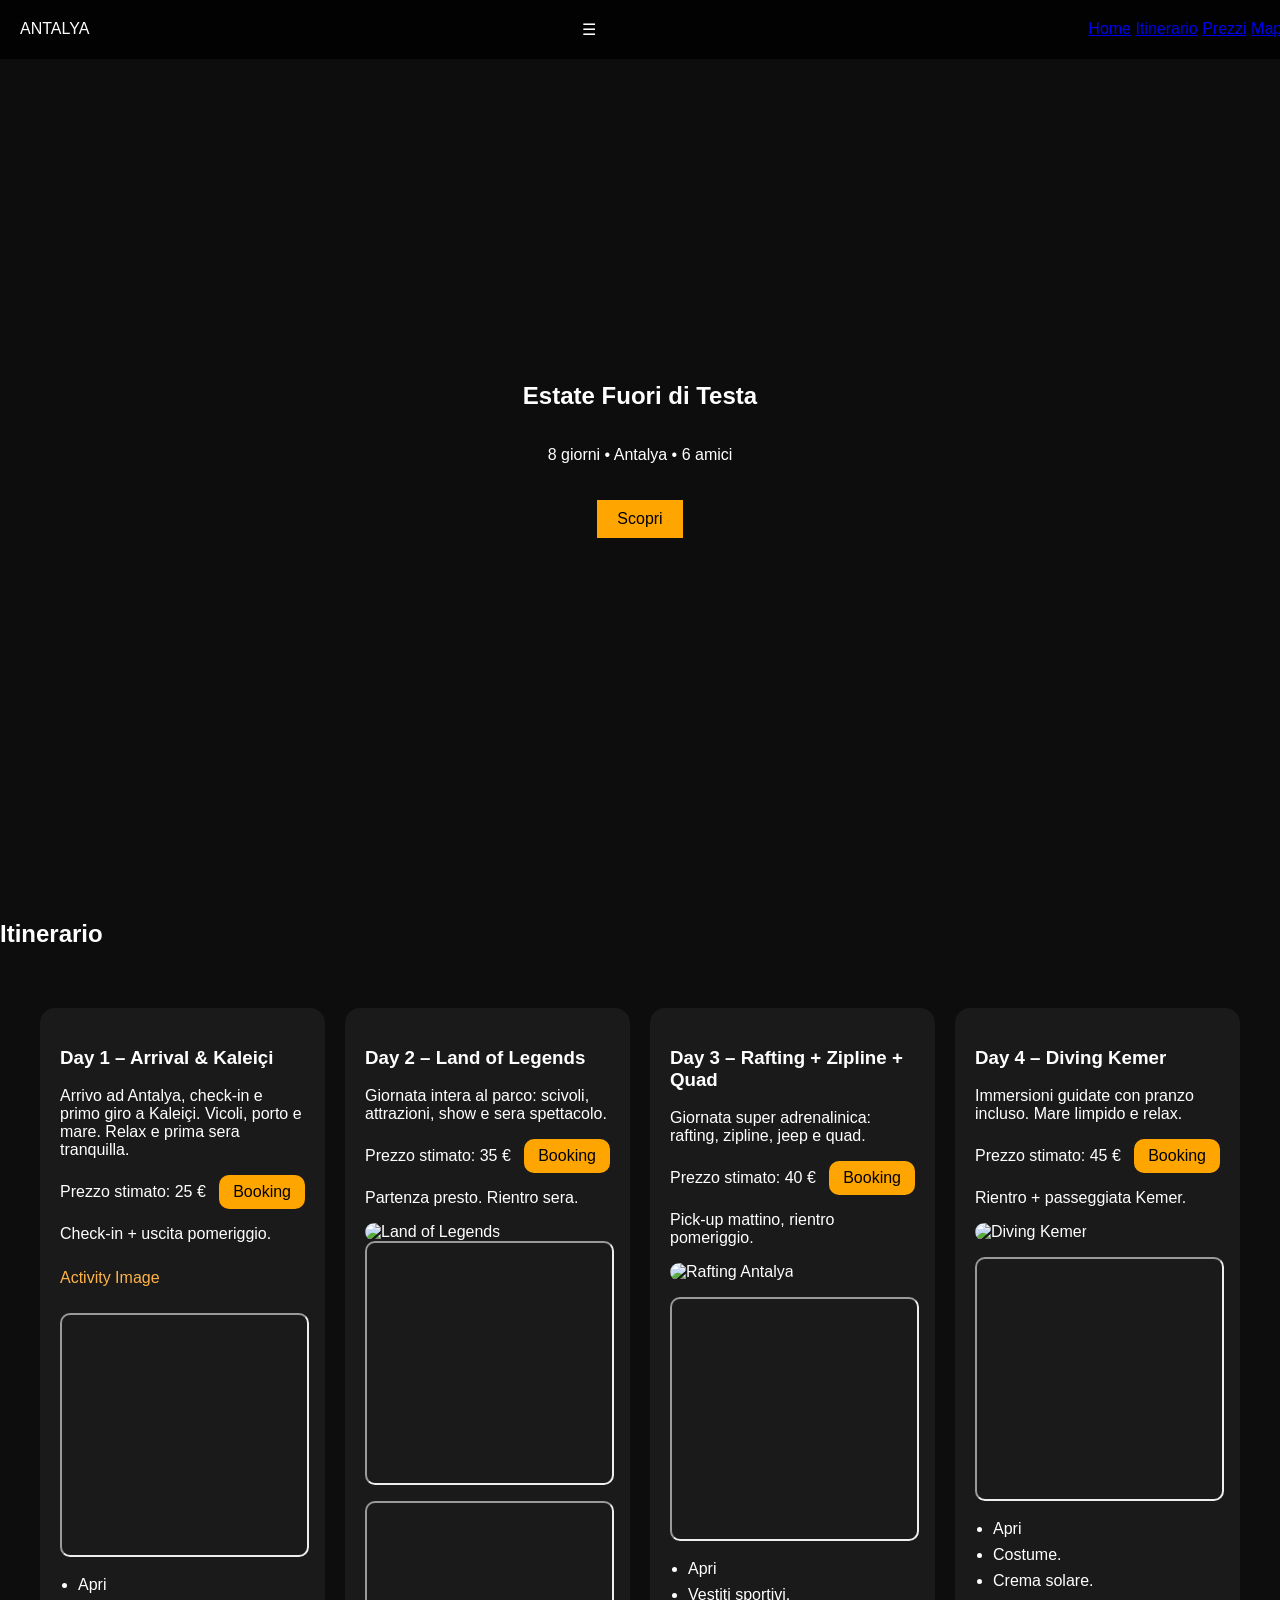
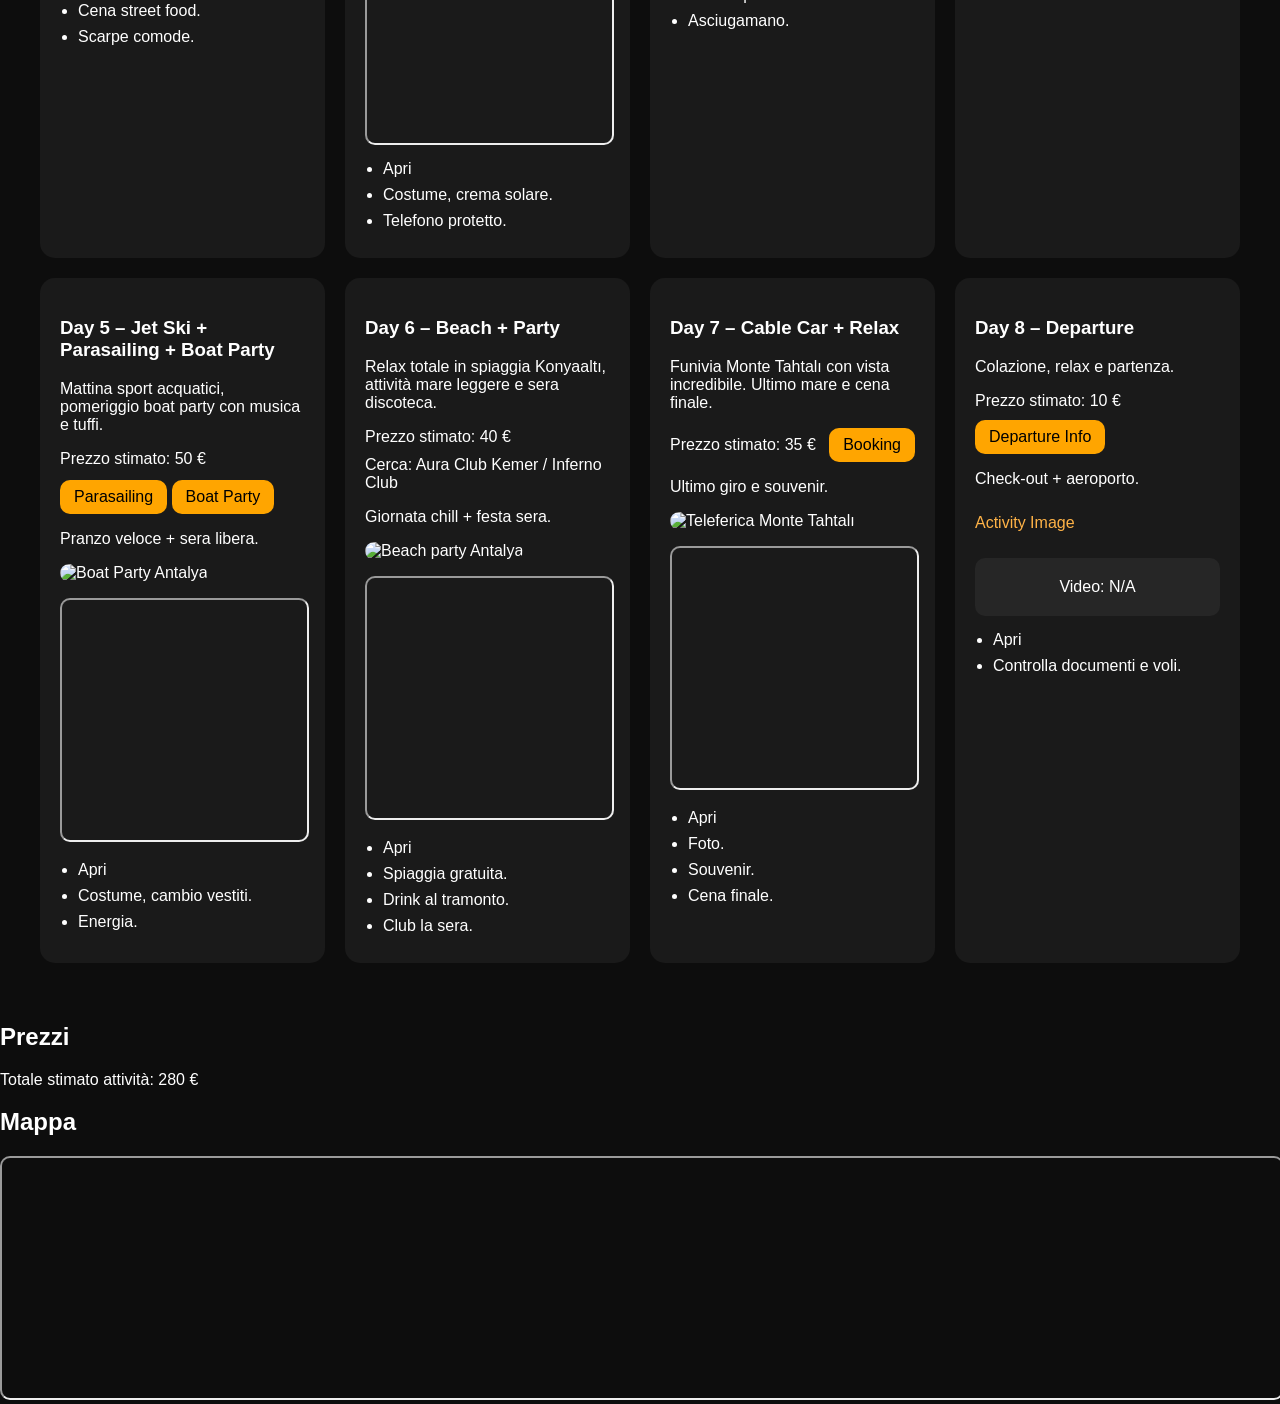
==== index (3).html @ 9e4760c4 "Add files via upload" ====
<!DOCTYPE html>
<html lang="it">
<head>
  <meta charset="UTF-8">
  <title>Antalya Trip</title>
  <link rel="stylesheet" href="style.css">
</head>
<body>

<header>
  <div class="logo">ANTALYA</div>
  <div class="menu-toggle" onclick="toggleMenu()">☰</div>
  <nav id="menu">
    <a href="#home">Home</a>
    <a href="#activities">Itinerario</a>
    <a href="#prices">Prezzi</a>
    <a href="#map">Mappa</a>
  </nav>
</header>

<section id="home" class="hero">
  <h1>Estate Fuori di Testa</h1>
  <p>8 giorni • Antalya • 6 amici</p>
  <a href="#activities" class="btn">Scopri</a>
</section>

<section id="activities">
  <h2>Itinerario</h2>

  <div class="grid">

    <article class="card">
      <h3>Day 1 – Arrival & Kaleiçi</h3>
      <p class="subtitle">Arrivo ad Antalya, check-in e primo giro a Kaleiçi. Vicoli, porto e mare. Relax e prima sera tranquilla.</p>
      <div class="day-meta">
        <span>Prezzo stimato: 25 €</span>
        <a href="https://www.booking.com" target="_blank" rel="noreferrer" class="btn-link">Booking</a>
      </div>
      <p>Check-in + uscita pomeriggio.</p>
      <a class="media-link" href="https://maps.app.goo.gl/YMTBmAuayTp2HQFJ6" target="_blank" rel="noreferrer">Activity Image</a>
      <div class="video-embed">
        <iframe src="https://www.tiktok.com/embed/v2/7516273759657921814" allow="autoplay; fullscreen; picture-in-picture" loading="lazy"></iframe>
      </div>
      <ul class="note-list">
        <li>Apri</li>
        <li>Cena street food.</li>
        <li>Scarpe comode.</li>
      </ul>
    </article>

    <article class="card">
      <h3>Day 2 – Land of Legends</h3>
      <p class="subtitle">Giornata intera al parco: scivoli, attrazioni, show e sera spettacolo.</p>
      <div class="day-meta">
        <span>Prezzo stimato: 35 €</span>
        <a href="https://www.tiqets.com/it/land-of-legends-biglietti-l149377/" target="_blank" rel="noreferrer" class="btn-link">Booking</a>
      </div>
      <p>Partenza presto. Rientro sera.</p>
      <img class="activity-image" src="https://cdn.getyourguide.com/image/format=auto,fit=crop,gravity=center,quality=60,width=1280,dpr=1/review_img/ca3df0938f946d4c2afbcddb52bd2299eb5dcb1f152edf2da0c52eecd7138d5c.jpg" alt="Land of Legends">
      <div class="video-row">
        <iframe src="https://www.tiktok.com/embed/v2/7489052901067820310" allow="autoplay; fullscreen; picture-in-picture" loading="lazy"></iframe>
        <iframe src="https://www.tiktok.com/embed/v2/7492079033061035282" allow="autoplay; fullscreen; picture-in-picture" loading="lazy"></iframe>
      </div>
      <ul class="note-list">
        <li>Apri</li>
        <li>Costume, crema solare.</li>
        <li>Telefono protetto.</li>
      </ul>
    </article>

    <article class="card">
      <h3>Day 3 – Rafting + Zipline + Quad</h3>
      <p class="subtitle">Giornata super adrenalinica: rafting, zipline, jeep e quad.</p>
      <div class="day-meta">
        <span>Prezzo stimato: 40 €</span>
        <a href="https://www.getyourguide.it/adalia-l172/antalya-rafting-4-in-1-zipline-quad-buggy-tour-in-jeep-con-pranzo-t440531/" target="_blank" rel="noreferrer" class="btn-link">Booking</a>
      </div>
      <p>Pick-up mattino, rientro pomeriggio.</p>
      <img class="activity-image" src="https://encrypted-tbn0.gstatic.com/images?q=tbn:ANd9GcQwOBnh7LQYJFa9MnAinYOVBNE1ePGYrgfPPQ&s" alt="Rafting Antalya">
      <div class="video-embed">
        <iframe src="https://www.tiktok.com/embed/v2/7516893172102860040" allow="autoplay; fullscreen; picture-in-picture" loading="lazy"></iframe>
      </div>
      <ul class="note-list">
        <li>Apri</li>
        <li>Vestiti sportivi.</li>
        <li>Asciugamano.</li>
      </ul>
    </article>

    <article class="card">
      <h3>Day 4 – Diving Kemer</h3>
      <p class="subtitle">Immersioni guidate con pranzo incluso. Mare limpido e relax.</p>
      <div class="day-meta">
        <span>Prezzo stimato: 45 €</span>
        <a href="https://www.getyourguide.it/kemer-l1729/antalyakemer-esperienza-di-immersione-subacquea-con-2-immersioni-e-pranzo-t60602/" target="_blank" rel="noreferrer" class="btn-link">Booking</a>
      </div>
      <p>Rientro + passeggiata Kemer.</p>
      <img class="activity-image" src="https://encrypted-tbn0.gstatic.com/images?q=tbn:ANd9GcTzDjHJiJHcggwIitd8tMLmWXd5ELnX-1k1cQ&s" alt="Diving Kemer">
      <div class="video-embed">
        <iframe src="https://www.tiktok.com/embed/v2/7547861779590778119" allow="autoplay; fullscreen; picture-in-picture" loading="lazy"></iframe>
      </div>
      <ul class="note-list">
        <li>Apri</li>
        <li>Costume.</li>
        <li>Crema solare.</li>
      </ul>
    </article>

    <article class="card">
      <h3>Day 5 – Jet Ski + Parasailing + Boat Party</h3>
      <p class="subtitle">Mattina sport acquatici, pomeriggio boat party con musica e tuffi.</p>
      <div class="day-meta">
        <span>Prezzo stimato: 50 €</span>
      </div>
      <div class="day-links">
        <a href="https://www.viator.com/it-IT/tours/Antalya/PARASAILING-WATER-ACTIVITY/d586-66754P13" target="_blank" rel="noreferrer" class="btn-link">Parasailing</a>
        <a href="https://www.getyourguide.com/antalya-province-l855/mega-star-boat-tour-t337611/" target="_blank" rel="noreferrer" class="btn-link">Boat Party</a>
      </div>
      <p>Pranzo veloce + sera libera.</p>
      <img class="activity-image" src="https://encrypted-tbn0.gstatic.com/images?q=tbn:ANd9GcTzDjHJiJHcggwIitd8tMLmWXd5ELnX-1k1cQ&s" alt="Boat Party Antalya">
      <div class="video-embed">
        <iframe src="https://www.tiktok.com/embed/v2/7534438951373917448" allow="autoplay; fullscreen; picture-in-picture" loading="lazy"></iframe>
      </div>
      <ul class="note-list">
        <li>Apri</li>
        <li>Costume, cambio vestiti.</li>
        <li>Energia.</li>
      </ul>
    </article>

    <article class="card">
      <h3>Day 6 – Beach + Party</h3>
      <p class="subtitle">Relax totale in spiaggia Konyaaltı, attività mare leggere e sera discoteca.</p>
      <div class="day-meta">
        <span>Prezzo stimato: 40 €</span>
        <span>Cerca: Aura Club Kemer / Inferno Club</span>
      </div>
      <p>Giornata chill + festa sera.</p>
      <img class="activity-image" src="https://encrypted-tbn0.gstatic.com/images?q=tbn:ANd9GcSnn6rv190srOTM_x0NSekEMsoOQ3KmeNAQVw&s" alt="Beach party Antalya">
      <div class="video-embed">
        <iframe src="https://www.tiktok.com/embed/v2/7482819616230673686" allow="autoplay; fullscreen; picture-in-picture" loading="lazy"></iframe>
      </div>
      <ul class="note-list">
        <li>Apri</li>
        <li>Spiaggia gratuita.</li>
        <li>Drink al tramonto.</li>
        <li>Club la sera.</li>
      </ul>
    </article>

    <article class="card">
      <h3>Day 7 – Cable Car + Relax</h3>
      <p class="subtitle">Funivia Monte Tahtalı con vista incredibile. Ultimo mare e cena finale.</p>
      <div class="day-meta">
        <span>Prezzo stimato: 35 €</span>
        <a href="https://www.getyourguide.it/kemer-l1729/kemer-biglietto-della-funivia-olympos-teleferik-con-ritiro-opzionale-t425052/" target="_blank" rel="noreferrer" class="btn-link">Booking</a>
      </div>
      <p>Ultimo giro e souvenir.</p>
      <img class="activity-image" src="https://encrypted-tbn0.gstatic.com/images?q=tbn:ANd9GcQwOBnh7LQYJFa9MnAinYOVBNE1ePGYrgfPPQ&s" alt="Teleferica Monte Tahtalı">
      <div class="video-embed">
        <iframe src="https://www.tiktok.com/embed/v2/7547861779590778119" allow="autoplay; fullscreen; picture-in-picture" loading="lazy"></iframe>
      </div>
      <ul class="note-list">
        <li>Apri</li>
        <li>Foto.</li>
        <li>Souvenir.</li>
        <li>Cena finale.</li>
      </ul>
    </article>

    <article class="card">
      <h3>Day 8 – Departure</h3>
      <p class="subtitle">Colazione, relax e partenza.</p>
      <div class="day-meta">
        <span>Prezzo stimato: 10 €</span>
        <a href="https://maps.app.goo.gl/YMTBmAuayTp2HQFJ6" target="_blank" rel="noreferrer" class="btn-link">Departure Info</a>
      </div>
      <p>Check-out + aeroporto.</p>
      <a class="media-link" href="https://maps.app.goo.gl/YMTBmAuayTp2HQFJ6" target="_blank" rel="noreferrer">Activity Image</a>
      <div class="video-embed empty">Video: N/A</div>
      <ul class="note-list">
        <li>Apri</li>
        <li>Controlla documenti e voli.</li>
      </ul>
    </article>

  </div>
</section>

<section id="prices">
  <h2>Prezzi</h2>
  <p>Totale stimato attività: 280 €</p>
</section>

<section id="map">
  <h2>Mappa</h2>
  <iframe src="https://maps.google.com/maps?q=antalya&z=10&output=embed"></iframe>
</section>

<script src="script.js"></script>
</body>
</html>
---- style.css ----
body {
  margin: 0;
  font-family: Arial;
  background: #0d0d0d;
  color: white;
}

header {
  display: flex;
  justify-content: space-between;
  padding: 20px;
  position: fixed;
  width: 100%;
  background: rgba(0,0,0,0.8);
}

.hero {
  height: 100vh;
  display: flex;
  flex-direction: column;
  justify-content: center;
  align-items: center;
  background: url('https://images.unsplash.com/photo-antalya') center/cover;
}

.btn {
  padding: 10px 20px;
  background: orange;
  color: black;
  text-decoration: none;
  margin-top: 20px;
}

.grid {
  display: grid;
  grid-template-columns: repeat(auto-fit, minmax(250px,1fr));
  gap: 20px;
  padding: 40px;
}

.card {
  background: #1a1a1a;
  padding: 20px;
  border-radius: 15px;
  transition: 0.3s;
}

.card:hover {
  transform: translateY(-10px);
}

video, img, iframe {
  width: 100%;
  border-radius: 10px;
}

.day-meta {
  display: flex;
  flex-wrap: wrap;
  justify-content: space-between;
  align-items: center;
  gap: 10px;
  margin: 12px 0;
}

.btn-link {
  display: inline-block;
  padding: 8px 14px;
  background: orange;
  color: black;
  border-radius: 10px;
  text-decoration: none;
}

.media-link {
  display: inline-block;
  margin: 10px 0;
  color: #ffb347;
  text-decoration: none;
}

.note-list {
  margin: 15px 0 0;
  padding-left: 18px;
}

.note-list li {
  margin-bottom: 8px;
}

.video-row {
  display: grid;
  gap: 16px;
  grid-template-columns: repeat(auto-fit, minmax(220px, 1fr));
}

.video-embed {
  margin-top: 16px;
}

.video-embed.empty {
  padding: 20px;
  background: rgba(255, 255, 255, 0.05);
  border-radius: 10px;
  text-align: center;
}

iframe {
  min-height: 240px;
}
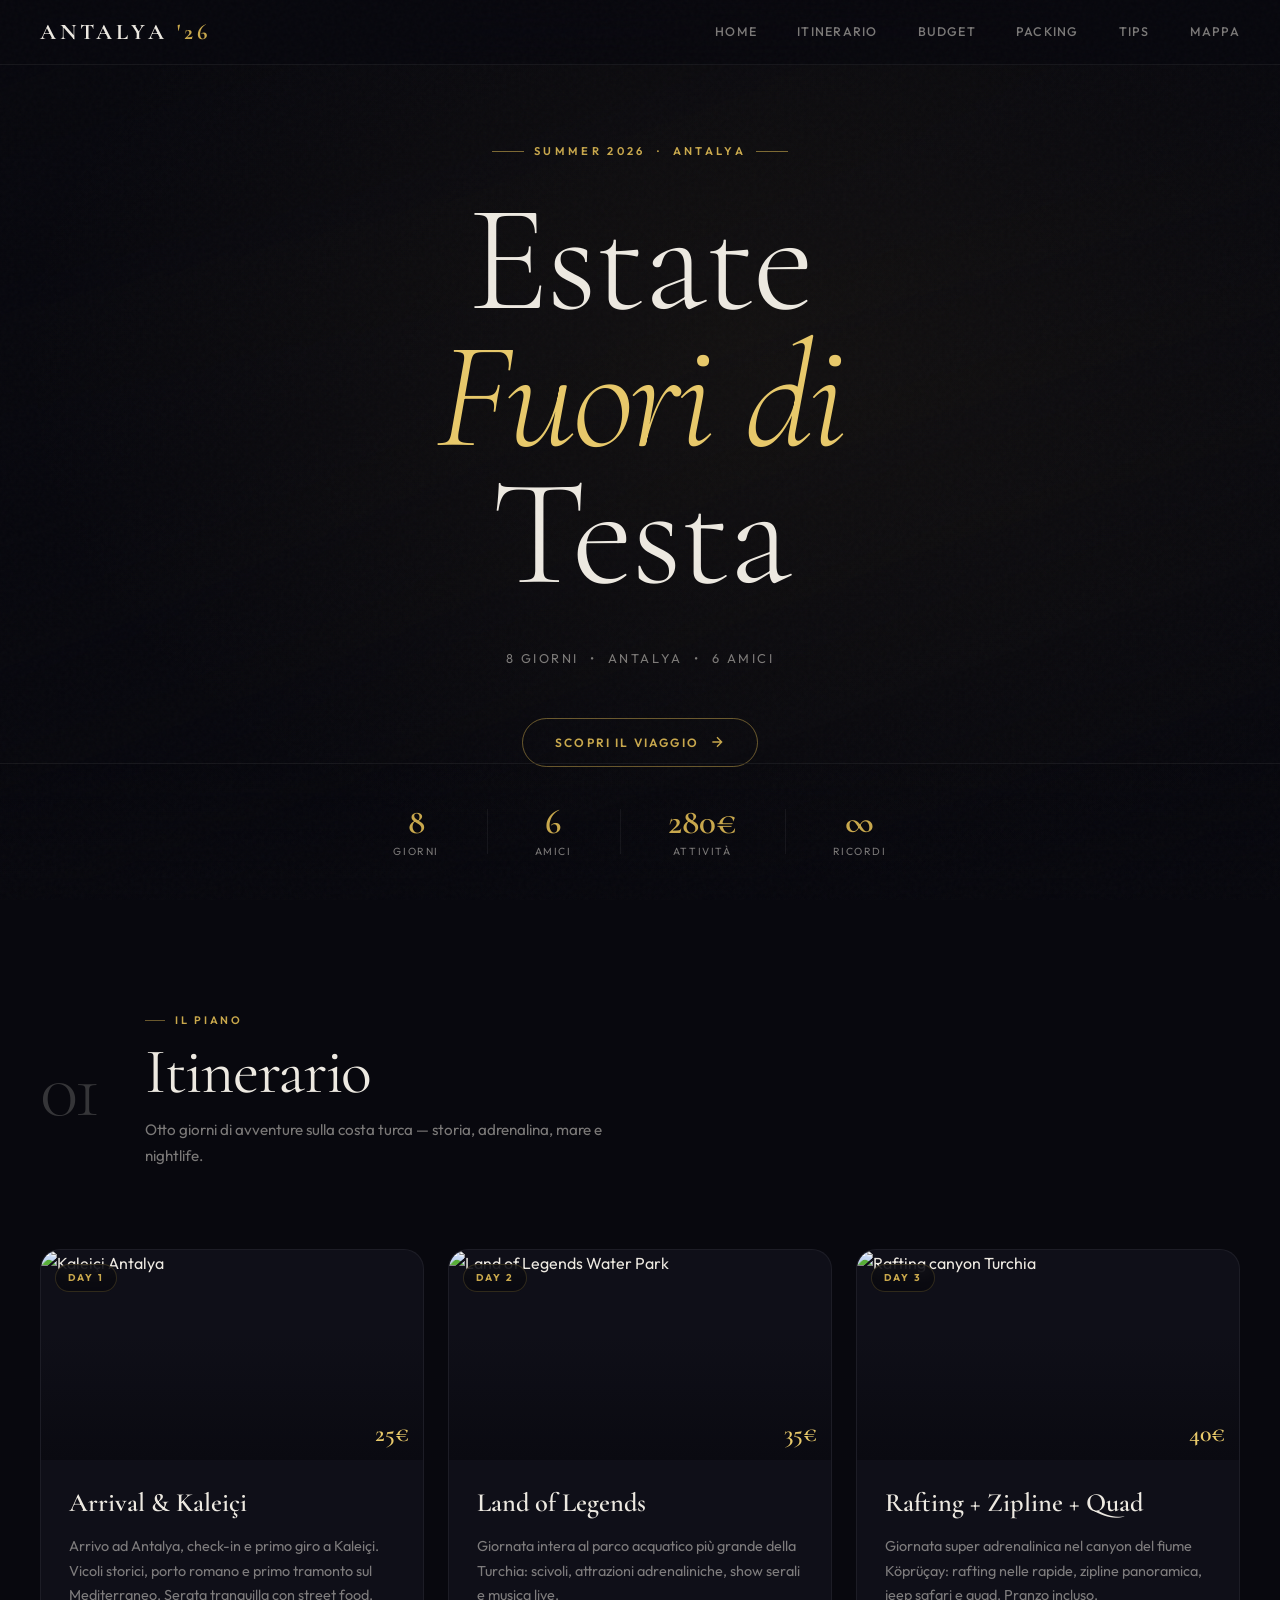
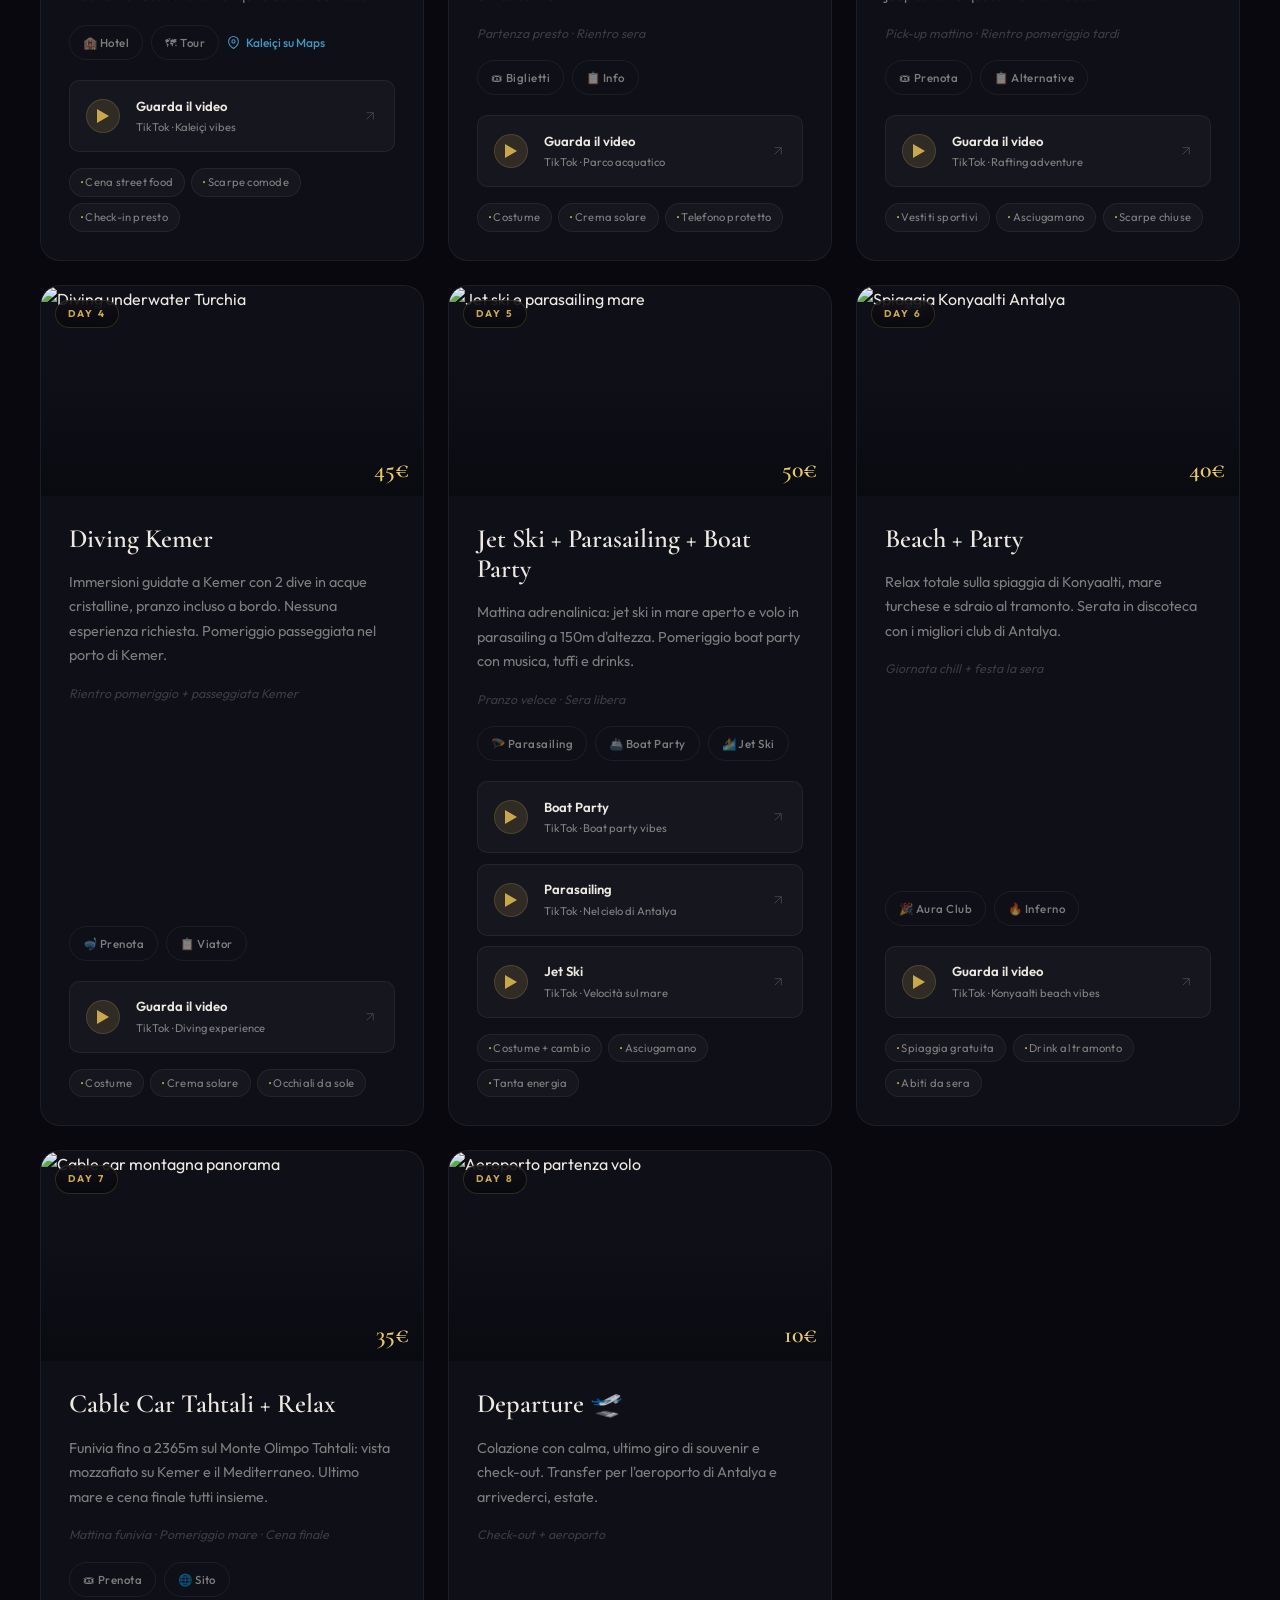
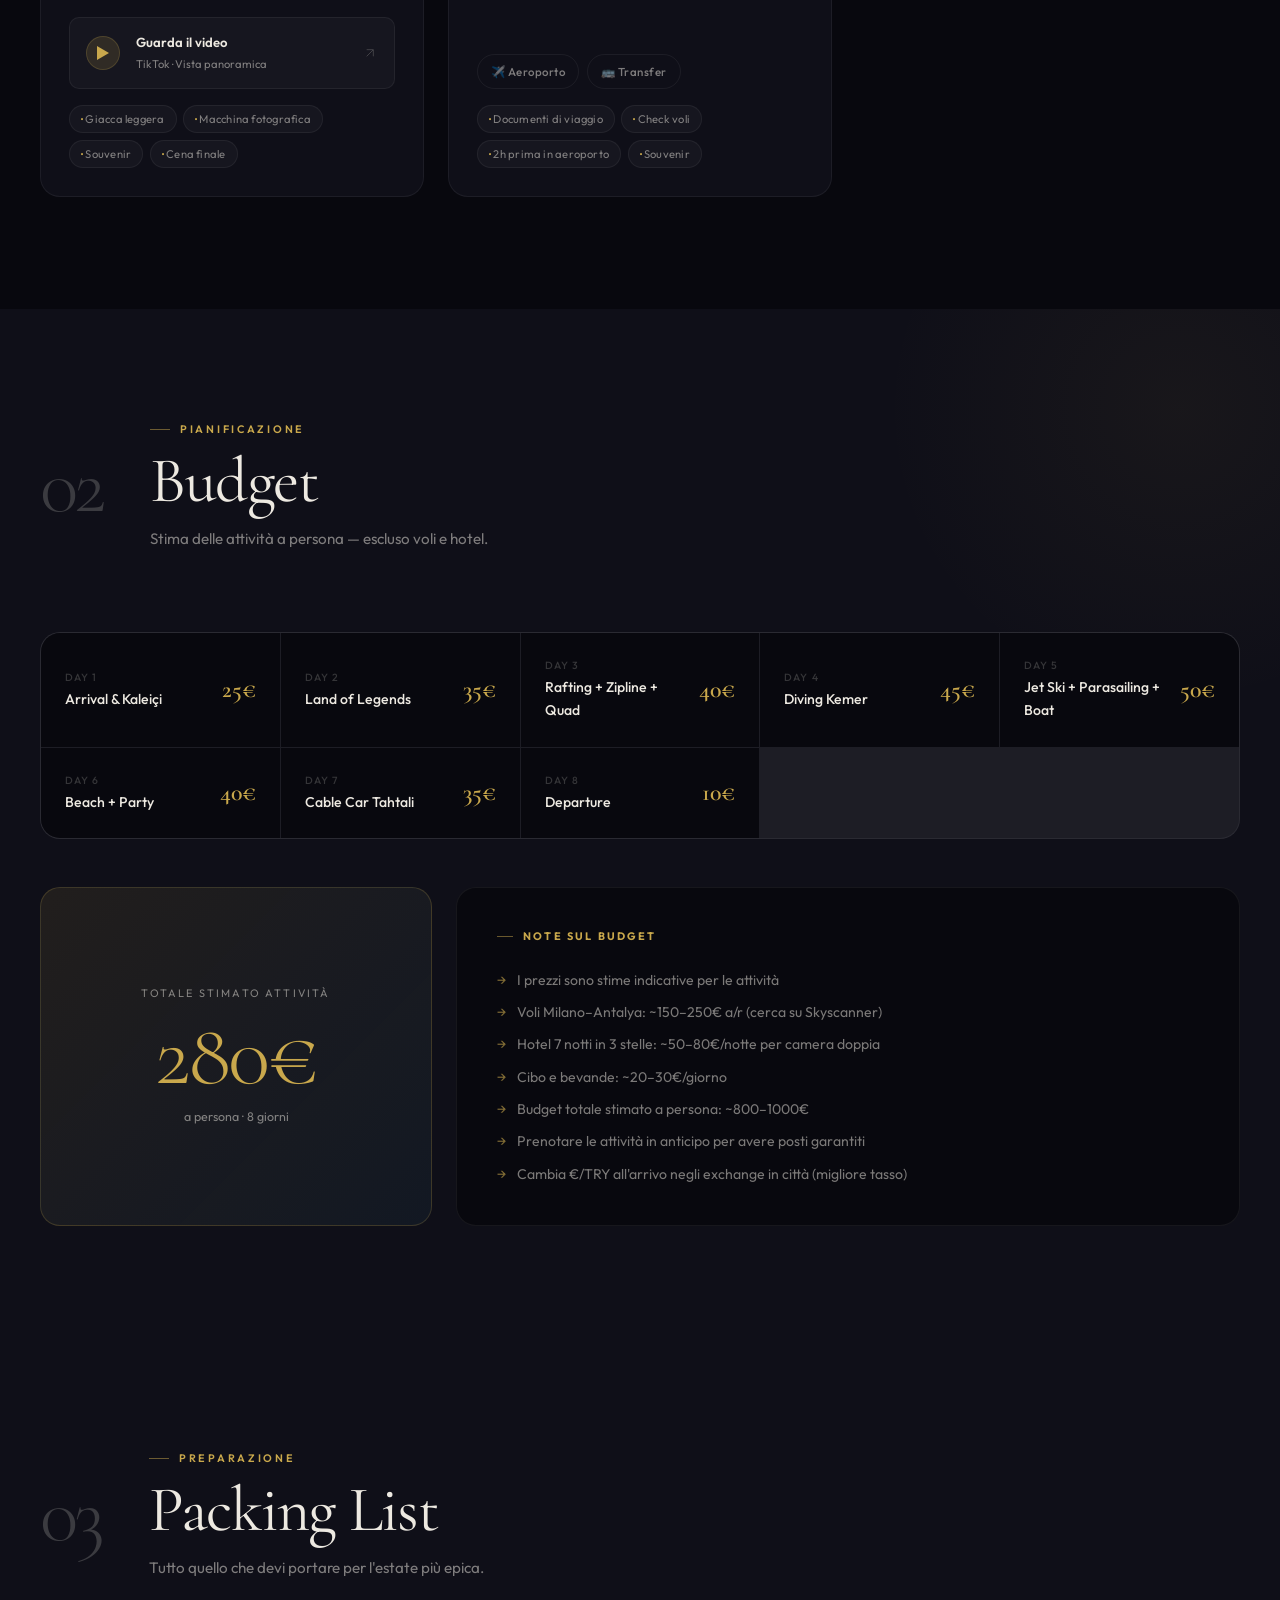
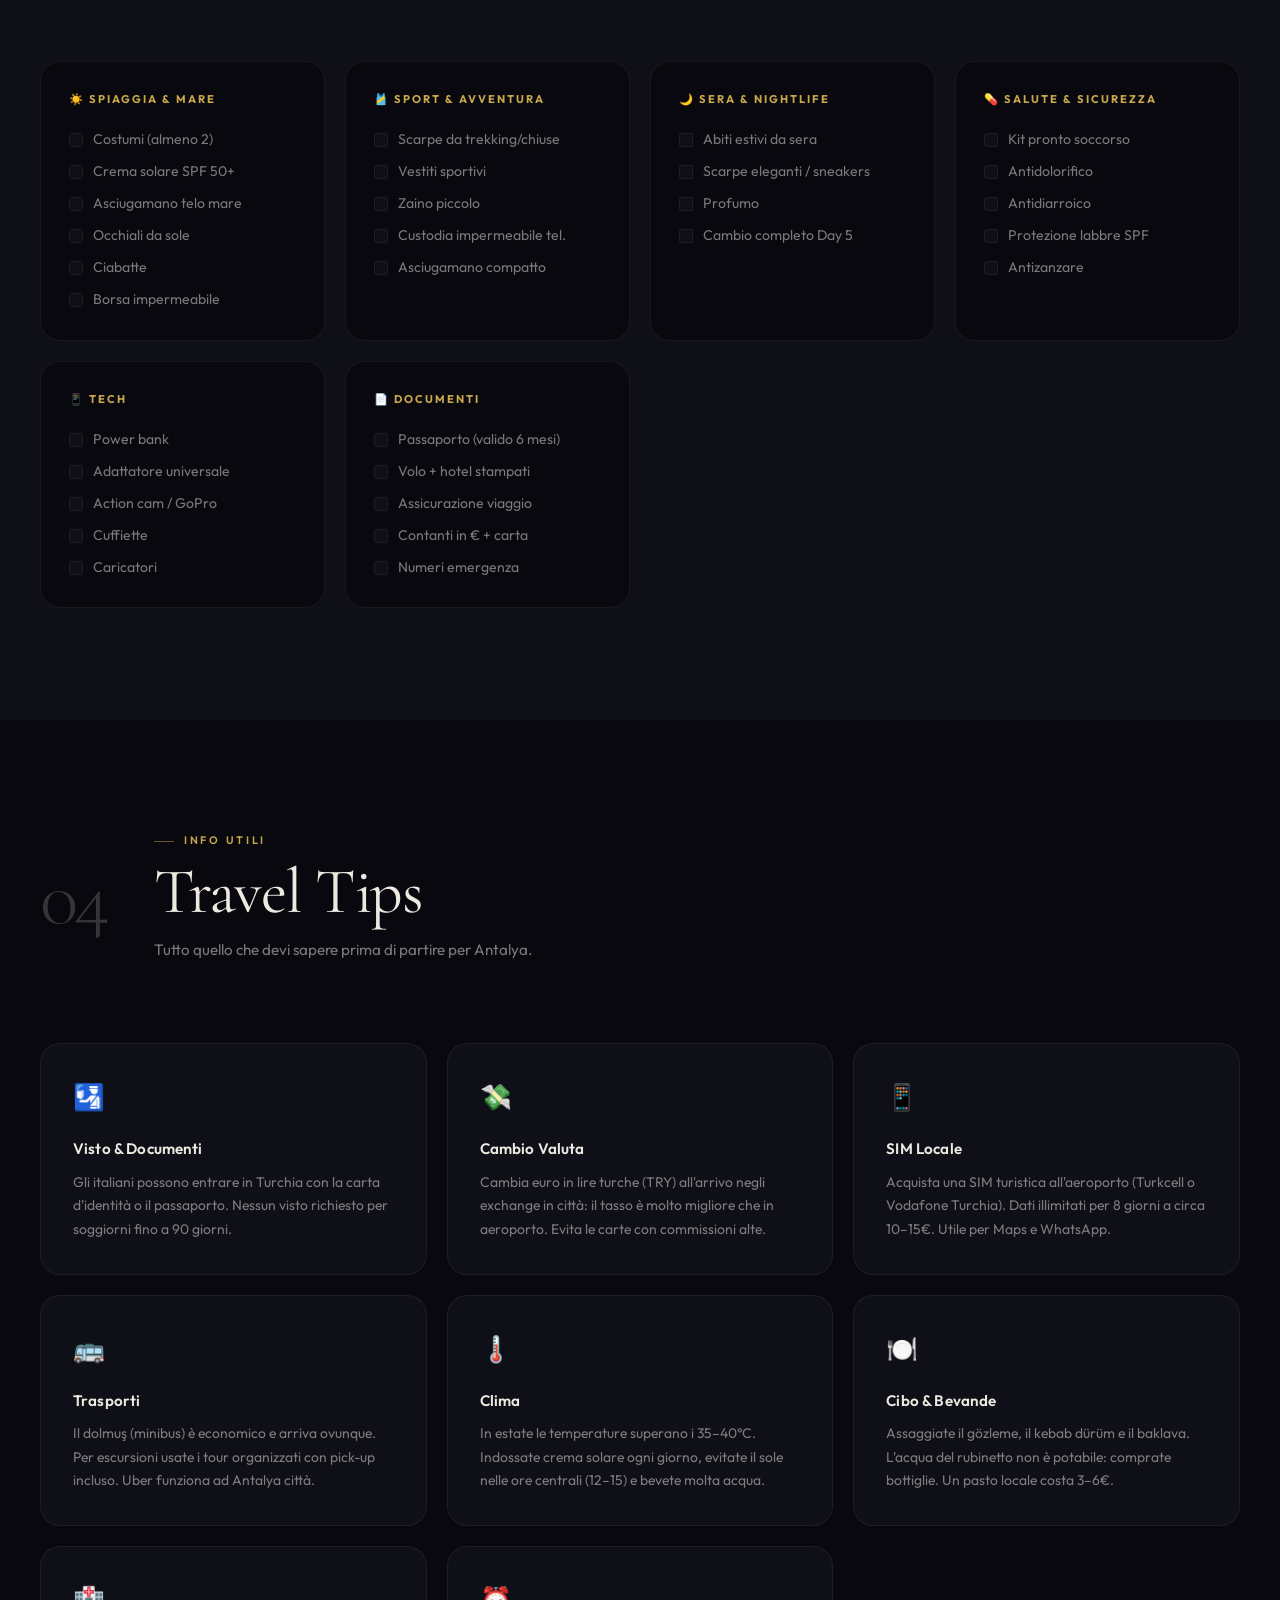
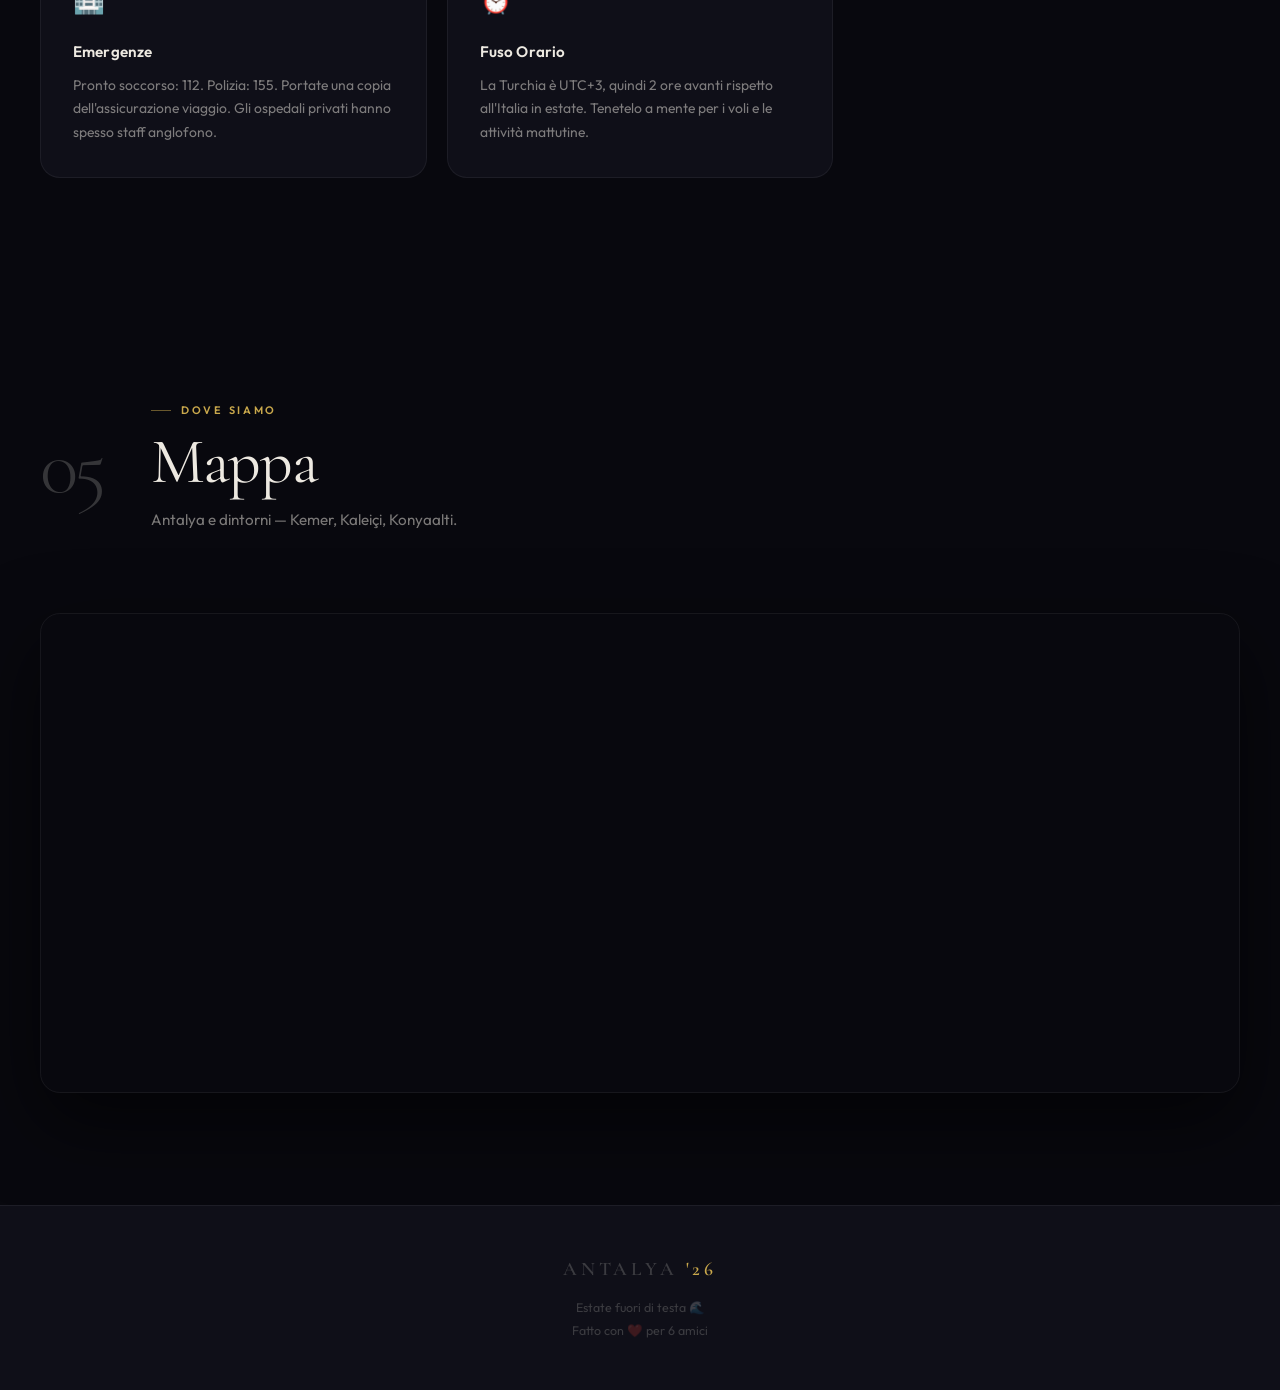
==== commit 0048e8c6: "Update print statement from 'Hello' to 'Goodbye'" ====
--- a/index (3).html
+++ b/index (3).html
@@ -2,201 +2,1579 @@
 <html lang="it">
 <head>
   <meta charset="UTF-8">
-  <title>Antalya Trip</title>
-  <link rel="stylesheet" href="style.css">
+  <meta name="viewport" content="width=device-width, initial-scale=1.0">
+  <title>Antalya Trip 2026</title>
+  <link rel="preconnect" href="https://fonts.googleapis.com">
+  <link rel="preconnect" href="https://fonts.gstatic.com" crossorigin>
+  <link href="https://fonts.googleapis.com/css2?family=Cormorant+Garamond:ital,wght@0,300;0,400;0,600;0,700;1,300;1,400&family=Outfit:wght@300;400;500;600;700&display=swap" rel="stylesheet">
+  <style>
+    *, *::before, *::after { box-sizing: border-box; margin: 0; padding: 0; }
+
+    :root {
+      --bg: #08080e;
+      --surface: #0f0f18;
+      --surface2: #16161f;
+      --surface3: #1c1c28;
+      --border: rgba(255,255,255,0.06);
+      --border-hover: rgba(255,255,255,0.12);
+      --gold: #c9a84c;
+      --gold-light: #e8c96a;
+      --gold-dim: rgba(201,168,76,0.15);
+      --cyan: #4fc3f7;
+      --rose: #e8758a;
+      --text: #ede9e1;
+      --text-muted: rgba(237,233,225,0.5);
+      --text-dim: rgba(237,233,225,0.2);
+      --radius: 20px;
+      --radius-sm: 10px;
+      --shadow: 0 30px 80px rgba(0,0,0,0.6);
+      --glow: 0 0 40px rgba(201,168,76,0.12);
+    }
+
+    html { scroll-behavior: smooth; }
+
+    body {
+      background: var(--bg);
+      color: var(--text);
+      font-family: 'Outfit', sans-serif;
+      font-size: 16px;
+      line-height: 1.65;
+      overflow-x: hidden;
+      -webkit-font-smoothing: antialiased;
+    }
+
+    /* ─── NOISE TEXTURE OVERLAY ─── */
+    body::before {
+      content: '';
+      position: fixed;
+      inset: 0;
+      pointer-events: none;
+      z-index: 9999;
+      opacity: 0.025;
+      background-image: url("data:image/svg+xml,%3Csvg viewBox='0 0 256 256' xmlns='http://www.w3.org/2000/svg'%3E%3Cfilter id='noise'%3E%3CfeTurbulence type='fractalNoise' baseFrequency='0.9' numOctaves='4' stitchTiles='stitch'/%3E%3C/filter%3E%3Crect width='100%25' height='100%25' filter='url(%23noise)'/%3E%3C/svg%3E");
+    }
+
+    /* ─── SCROLLBAR ─── */
+    ::-webkit-scrollbar { width: 4px; }
+    ::-webkit-scrollbar-track { background: var(--bg); }
+    ::-webkit-scrollbar-thumb { background: var(--gold); border-radius: 2px; }
+
+    /* ══════════════════════════════
+       HEADER
+    ══════════════════════════════ */
+    header {
+      position: fixed;
+      top: 0; left: 0; right: 0;
+      z-index: 500;
+      padding: 0 2.5rem;
+      background: rgba(8,8,14,0.82);
+      backdrop-filter: blur(24px) saturate(1.5);
+      -webkit-backdrop-filter: blur(24px) saturate(1.5);
+      border-bottom: 1px solid var(--border);
+      transition: background 0.3s;
+    }
+    .header-inner {
+      max-width: 1240px;
+      margin: 0 auto;
+      display: flex;
+      align-items: center;
+      justify-content: space-between;
+      height: 64px;
+    }
+    .logo {
+      font-family: 'Cormorant Garamond', serif;
+      font-size: 1.4rem;
+      font-weight: 700;
+      letter-spacing: 0.18em;
+      text-transform: uppercase;
+      color: var(--text);
+      text-decoration: none;
+    }
+    .logo span { color: var(--gold); }
+
+    nav { display: flex; gap: 2.5rem; align-items: center; }
+    nav a {
+      color: var(--text-muted);
+      text-decoration: none;
+      font-size: 0.78rem;
+      font-weight: 500;
+      letter-spacing: 0.1em;
+      text-transform: uppercase;
+      transition: color 0.25s;
+      position: relative;
+    }
+    nav a::after {
+      content: '';
+      position: absolute;
+      bottom: -2px; left: 0; right: 0;
+      height: 1px;
+      background: var(--gold);
+      transform: scaleX(0);
+      transform-origin: right;
+      transition: transform 0.3s cubic-bezier(0.4,0,0.2,1);
+    }
+    nav a:hover { color: var(--gold); }
+    nav a:hover::after { transform: scaleX(1); transform-origin: left; }
+
+    .menu-toggle {
+      display: none;
+      flex-direction: column;
+      gap: 5px;
+      cursor: pointer;
+      padding: 4px;
+      z-index: 10;
+    }
+    .menu-toggle span {
+      display: block;
+      width: 22px; height: 1.5px;
+      background: var(--text);
+      border-radius: 2px;
+      transition: 0.35s cubic-bezier(0.4,0,0.2,1);
+    }
+    .menu-toggle.open span:nth-child(1) { transform: translateY(6.5px) rotate(45deg); }
+    .menu-toggle.open span:nth-child(2) { opacity: 0; transform: scaleX(0); }
+    .menu-toggle.open span:nth-child(3) { transform: translateY(-6.5px) rotate(-45deg); }
+
+    /* ══════════════════════════════
+       HERO
+    ══════════════════════════════ */
+    .hero {
+      position: relative;
+      height: 100svh;
+      min-height: 640px;
+      display: flex;
+      align-items: center;
+      justify-content: center;
+      overflow: hidden;
+    }
+    .hero-bg {
+      position: absolute;
+      inset: 0;
+      background: url('https://images.unsplash.com/photo-1589561084283-930aa7b1ce50?w=1800&q=85') center/cover no-repeat;
+      filter: brightness(0.28) saturate(1.3);
+      transform: scale(1.08);
+      animation: heroZoom 25s ease-in-out infinite alternate;
+      will-change: transform;
+    }
+    @keyframes heroZoom {
+      from { transform: scale(1.08); }
+      to { transform: scale(1.16); }
+    }
+    .hero-overlay {
+      position: absolute;
+      inset: 0;
+      background: linear-gradient(160deg, rgba(8,8,14,0.3) 0%, transparent 40%, rgba(8,8,14,0.85) 100%);
+    }
+    .hero-grain {
+      position: absolute;
+      inset: 0;
+      background: radial-gradient(ellipse at 60% 40%, rgba(201,168,76,0.06) 0%, transparent 70%);
+    }
+    .hero-content {
+      position: relative;
+      text-align: center;
+      padding: 2rem;
+      max-width: 860px;
+      animation: heroFadeUp 1.2s cubic-bezier(0.22,1,0.36,1) both;
+    }
+    @keyframes heroFadeUp {
+      from { opacity: 0; transform: translateY(40px); }
+      to { opacity: 1; transform: translateY(0); }
+    }
+    .hero-eyebrow {
+      display: inline-flex;
+      align-items: center;
+      gap: 10px;
+      margin-bottom: 2rem;
+      animation: heroFadeUp 1.2s cubic-bezier(0.22,1,0.36,1) 0.1s both;
+    }
+    .hero-eyebrow-line {
+      width: 32px; height: 1px;
+      background: var(--gold);
+      opacity: 0.6;
+    }
+    .hero-eyebrow-text {
+      font-size: 0.7rem;
+      font-weight: 600;
+      letter-spacing: 0.3em;
+      text-transform: uppercase;
+      color: var(--gold);
+    }
+    .hero h1 {
+      font-family: 'Cormorant Garamond', serif;
+      font-size: clamp(4rem, 12vw, 9.5rem);
+      font-weight: 300;
+      line-height: 0.9;
+      letter-spacing: -0.02em;
+      margin-bottom: 0.3em;
+      color: var(--text);
+      animation: heroFadeUp 1.2s cubic-bezier(0.22,1,0.36,1) 0.15s both;
+    }
+    .hero h1 em {
+      font-style: italic;
+      color: var(--gold-light);
+    }
+    .hero-sub {
+      font-size: 0.8rem;
+      font-weight: 400;
+      color: var(--text-muted);
+      letter-spacing: 0.2em;
+      text-transform: uppercase;
+      margin-bottom: 3rem;
+      animation: heroFadeUp 1.2s cubic-bezier(0.22,1,0.36,1) 0.25s both;
+    }
+    .btn-hero {
+      display: inline-flex;
+      align-items: center;
+      gap: 10px;
+      background: transparent;
+      border: 1px solid rgba(201,168,76,0.5);
+      color: var(--gold);
+      font-size: 0.75rem;
+      font-weight: 600;
+      letter-spacing: 0.18em;
+      text-transform: uppercase;
+      text-decoration: none;
+      padding: 14px 32px;
+      border-radius: 100px;
+      transition: all 0.35s cubic-bezier(0.4,0,0.2,1);
+      animation: heroFadeUp 1.2s cubic-bezier(0.22,1,0.36,1) 0.35s both;
+    }
+    .btn-hero:hover {
+      background: var(--gold);
+      border-color: var(--gold);
+      color: #000;
+      transform: translateY(-2px);
+      box-shadow: 0 12px 40px rgba(201,168,76,0.25);
+    }
+    .btn-hero svg { transition: transform 0.3s; }
+    .btn-hero:hover svg { transform: translateX(4px); }
+
+    .hero-stats {
+      position: absolute;
+      bottom: 0;
+      left: 0; right: 0;
+      padding: 2.5rem;
+      display: flex;
+      justify-content: center;
+      gap: 0;
+      border-top: 1px solid var(--border);
+      background: linear-gradient(to top, rgba(8,8,14,0.6), transparent);
+    }
+    .hero-stat {
+      text-align: center;
+      padding: 0 3rem;
+      position: relative;
+    }
+    .hero-stat + .hero-stat::before {
+      content: '';
+      position: absolute;
+      left: 0; top: 10%; bottom: 10%;
+      width: 1px;
+      background: var(--border);
+    }
+    .hero-stat-num {
+      font-family: 'Cormorant Garamond', serif;
+      font-size: 2.2rem;
+      font-weight: 600;
+      color: var(--gold);
+      line-height: 1;
+      display: block;
+    }
+    .hero-stat-label {
+      font-size: 0.65rem;
+      text-transform: uppercase;
+      letter-spacing: 0.15em;
+      color: var(--text-muted);
+      margin-top: 4px;
+      display: block;
+    }
+
+    /* ══════════════════════════════
+       SECTION COMMONS
+    ══════════════════════════════ */
+    section { padding: 7rem 2.5rem; }
+    .section-header {
+      max-width: 1240px;
+      margin: 0 auto 5rem;
+      display: grid;
+      grid-template-columns: auto 1fr;
+      gap: 0 3rem;
+      align-items: start;
+    }
+    .section-num {
+      font-family: 'Cormorant Garamond', serif;
+      font-size: 5rem;
+      font-weight: 300;
+      color: var(--text-dim);
+      line-height: 1;
+      letter-spacing: -0.05em;
+      grid-row: 1 / 3;
+      align-self: center;
+      user-select: none;
+    }
+    .section-tag {
+      font-size: 0.68rem;
+      font-weight: 600;
+      letter-spacing: 0.25em;
+      text-transform: uppercase;
+      color: var(--gold);
+      margin-bottom: 0.5rem;
+      display: flex;
+      align-items: center;
+      gap: 10px;
+    }
+    .section-tag::before {
+      content: '';
+      width: 20px; height: 1px;
+      background: var(--gold);
+      opacity: 0.5;
+    }
+    .section-header h2 {
+      font-family: 'Cormorant Garamond', serif;
+      font-size: clamp(2.8rem, 5vw, 4.5rem);
+      font-weight: 400;
+      line-height: 1.05;
+      letter-spacing: -0.02em;
+      color: var(--text);
+    }
+    .section-desc {
+      grid-column: 2;
+      color: var(--text-muted);
+      font-size: 0.95rem;
+      max-width: 480px;
+      margin-top: 0.75rem;
+      line-height: 1.7;
+    }
+
+    /* ══════════════════════════════
+       ITINERARY CARDS
+    ══════════════════════════════ */
+    #activities { background: var(--bg); }
+
+    .timeline {
+      max-width: 1240px;
+      margin: 0 auto;
+      display: grid;
+      grid-template-columns: repeat(auto-fill, minmax(360px, 1fr));
+      gap: 1.5rem;
+    }
+
+    .card {
+      background: var(--surface);
+      border: 1px solid var(--border);
+      border-radius: var(--radius);
+      overflow: hidden;
+      display: flex;
+      flex-direction: column;
+      opacity: 0;
+      transform: translateY(24px);
+      transition:
+        opacity 0.55s cubic-bezier(0.22,1,0.36,1),
+        transform 0.55s cubic-bezier(0.22,1,0.36,1),
+        border-color 0.3s,
+        box-shadow 0.35s;
+      cursor: default;
+    }
+    .card:hover {
+      border-color: var(--border-hover);
+      box-shadow: 0 24px 70px rgba(0,0,0,0.45), var(--glow);
+      transform: translateY(-6px) !important;
+    }
+    .card.visible {
+      opacity: 1;
+      transform: translateY(0);
+    }
+
+    .card-img-wrap {
+      position: relative;
+      overflow: hidden;
+      height: 210px;
+      flex-shrink: 0;
+    }
+    .card-image {
+      width: 100%;
+      height: 100%;
+      object-fit: cover;
+      transition: transform 0.6s cubic-bezier(0.4,0,0.2,1);
+      display: block;
+    }
+    .card:hover .card-image { transform: scale(1.05); }
+    .card-img-overlay {
+      position: absolute;
+      inset: 0;
+      background: linear-gradient(to top, rgba(8,8,14,0.7) 0%, transparent 60%);
+    }
+    .card-img-day {
+      position: absolute;
+      top: 14px; left: 14px;
+      font-size: 0.62rem;
+      font-weight: 700;
+      letter-spacing: 0.2em;
+      text-transform: uppercase;
+      color: var(--gold);
+      background: rgba(8,8,14,0.75);
+      backdrop-filter: blur(8px);
+      padding: 5px 12px;
+      border-radius: 100px;
+      border: 1px solid rgba(201,168,76,0.2);
+    }
+    .card-img-price {
+      position: absolute;
+      bottom: 14px; right: 14px;
+      font-family: 'Cormorant Garamond', serif;
+      font-size: 1.5rem;
+      font-weight: 600;
+      color: var(--gold-light);
+      line-height: 1;
+    }
+
+    .card-body {
+      padding: 1.75rem;
+      flex: 1;
+      display: flex;
+      flex-direction: column;
+      gap: 1rem;
+    }
+    .card h3 {
+      font-family: 'Cormorant Garamond', serif;
+      font-size: 1.65rem;
+      font-weight: 600;
+      line-height: 1.15;
+      color: var(--text);
+    }
+    .card-desc {
+      color: var(--text-muted);
+      font-size: 0.9rem;
+      line-height: 1.7;
+    }
+    .card-detail {
+      font-size: 0.78rem;
+      color: var(--text-dim);
+      font-style: italic;
+    }
+
+    /* Booking Buttons */
+    .card-actions {
+      display: flex;
+      flex-wrap: wrap;
+      gap: 0.5rem;
+      margin-top: auto;
+    }
+    .btn-book {
+      display: inline-flex;
+      align-items: center;
+      gap: 5px;
+      background: transparent;
+      border: 1px solid var(--border);
+      color: var(--text-muted);
+      font-size: 0.72rem;
+      font-weight: 500;
+      letter-spacing: 0.04em;
+      text-decoration: none;
+      padding: 7px 13px;
+      border-radius: 100px;
+      transition: all 0.25s cubic-bezier(0.4,0,0.2,1);
+      white-space: nowrap;
+    }
+    .btn-book:hover {
+      background: var(--gold-dim);
+      border-color: rgba(201,168,76,0.4);
+      color: var(--gold);
+      transform: translateY(-1px);
+    }
+
+    /* Maps Link */
+    .link-maps {
+      display: inline-flex;
+      align-items: center;
+      gap: 6px;
+      font-size: 0.75rem;
+      font-weight: 500;
+      color: var(--cyan);
+      text-decoration: none;
+      opacity: 0.75;
+      transition: opacity 0.2s;
+    }
+    .link-maps:hover { opacity: 1; }
+
+    /* Video Link */
+    .video-link {
+      display: flex;
+      align-items: center;
+      gap: 1rem;
+      background: var(--surface2);
+      border: 1px solid var(--border);
+      border-radius: var(--radius-sm);
+      padding: 0.9rem 1rem;
+      text-decoration: none;
+      transition: all 0.25s cubic-bezier(0.4,0,0.2,1);
+      margin-top: 0.25rem;
+    }
+    .video-link:hover {
+      background: var(--surface3);
+      border-color: rgba(201,168,76,0.25);
+      transform: translateX(3px);
+    }
+    .video-link-icon {
+      width: 34px; height: 34px;
+      background: var(--gold-dim);
+      border: 1px solid rgba(201,168,76,0.2);
+      border-radius: 50%;
+      display: flex; align-items: center; justify-content: center;
+      color: var(--gold);
+      flex-shrink: 0;
+      transition: background 0.25s;
+    }
+    .video-link:hover .video-link-icon {
+      background: rgba(201,168,76,0.25);
+    }
+    .video-link-text { flex: 1; min-width: 0; }
+    .video-link-title {
+      display: block;
+      font-size: 0.82rem;
+      font-weight: 600;
+      color: var(--text);
+      white-space: nowrap;
+      overflow: hidden;
+      text-overflow: ellipsis;
+    }
+    .video-link-sub {
+      display: block;
+      font-size: 0.7rem;
+      color: var(--text-muted);
+      margin-top: 1px;
+    }
+    .video-link-arrow {
+      color: var(--text-dim);
+      flex-shrink: 0;
+      transition: color 0.25s, transform 0.25s;
+    }
+    .video-link:hover .video-link-arrow {
+      color: var(--gold);
+      transform: translate(2px, -2px);
+    }
+    .video-links-col { display: flex; flex-direction: column; gap: 0.4rem; }
+
+    /* Notes pills */
+    .note-list {
+      list-style: none;
+      display: flex;
+      flex-wrap: wrap;
+      gap: 0.4rem;
+    }
+    .note-list li {
+      background: var(--surface2);
+      border: 1px solid var(--border);
+      font-size: 0.7rem;
+      color: var(--text-muted);
+      padding: 4px 11px;
+      border-radius: 100px;
+      letter-spacing: 0.02em;
+    }
+    .note-list li::before {
+      content: "· ";
+      color: var(--gold);
+      font-weight: 700;
+    }
+
+    /* ══════════════════════════════
+       BUDGET
+    ══════════════════════════════ */
+    #prices {
+      background: var(--surface);
+      position: relative;
+      overflow: hidden;
+    }
+    #prices::before {
+      content: '';
+      position: absolute;
+      top: -200px; right: -200px;
+      width: 600px; height: 600px;
+      background: radial-gradient(ellipse, rgba(201,168,76,0.05) 0%, transparent 70%);
+      pointer-events: none;
+    }
+
+    .budget-grid {
+      max-width: 1240px;
+      margin: 0 auto 3rem;
+      display: grid;
+      grid-template-columns: repeat(auto-fill, minmax(220px, 1fr));
+      gap: 1px;
+      background: var(--border);
+      border-radius: var(--radius);
+      overflow: hidden;
+      border: 1px solid var(--border);
+    }
+    .budget-item {
+      background: var(--bg);
+      padding: 1.5rem;
+      display: flex;
+      justify-content: space-between;
+      align-items: center;
+      gap: 1rem;
+      transition: background 0.25s;
+      opacity: 0;
+      transform: translateY(16px);
+      transition:
+        opacity 0.45s cubic-bezier(0.22,1,0.36,1),
+        transform 0.45s cubic-bezier(0.22,1,0.36,1),
+        background 0.25s;
+    }
+    .budget-item.visible { opacity: 1; transform: translateY(0); }
+    .budget-item:hover { background: var(--surface); }
+    .budget-day {
+      font-size: 0.65rem;
+      color: var(--text-dim);
+      text-transform: uppercase;
+      letter-spacing: 0.1em;
+      font-weight: 500;
+    }
+    .budget-activity {
+      font-size: 0.88rem;
+      font-weight: 500;
+      color: var(--text);
+      margin-top: 2px;
+    }
+    .budget-price {
+      font-family: 'Cormorant Garamond', serif;
+      font-size: 1.5rem;
+      font-weight: 600;
+      color: var(--gold);
+      flex-shrink: 0;
+    }
+
+    .price-summary {
+      max-width: 1240px;
+      margin: 0 auto;
+      display: grid;
+      grid-template-columns: 1fr 2fr;
+      gap: 1.5rem;
+      align-items: stretch;
+    }
+    .price-total {
+      background: linear-gradient(135deg, rgba(201,168,76,0.1) 0%, rgba(79,195,247,0.05) 100%);
+      border: 1px solid rgba(201,168,76,0.2);
+      border-radius: var(--radius);
+      padding: 3rem 2rem;
+      display: flex;
+      flex-direction: column;
+      align-items: center;
+      justify-content: center;
+      gap: 0.5rem;
+      text-align: center;
+    }
+    .price-total-label {
+      font-size: 0.68rem;
+      text-transform: uppercase;
+      letter-spacing: 0.2em;
+      color: var(--text-muted);
+    }
+    .price-total-value {
+      font-family: 'Cormorant Garamond', serif;
+      font-size: 5.5rem;
+      font-weight: 300;
+      color: var(--gold);
+      line-height: 1;
+      letter-spacing: -0.03em;
+    }
+    .price-total-note {
+      font-size: 0.78rem;
+      color: var(--text-muted);
+    }
+    .price-info {
+      background: var(--bg);
+      border: 1px solid var(--border);
+      border-radius: var(--radius);
+      padding: 2.5rem;
+    }
+    .price-info h4 {
+      font-size: 0.68rem;
+      text-transform: uppercase;
+      letter-spacing: 0.2em;
+      color: var(--gold);
+      margin-bottom: 1.5rem;
+      display: flex;
+      align-items: center;
+      gap: 10px;
+    }
+    .price-info h4::before {
+      content: '';
+      width: 16px; height: 1px;
+      background: var(--gold);
+      opacity: 0.5;
+    }
+    .price-info-list { list-style: none; display: flex; flex-direction: column; gap: 0.7rem; }
+    .price-info-list li {
+      font-size: 0.88rem;
+      color: var(--text-muted);
+      padding-left: 1.25rem;
+      position: relative;
+      line-height: 1.5;
+    }
+    .price-info-list li::before {
+      content: "→";
+      position: absolute;
+      left: 0;
+      color: var(--gold);
+      opacity: 0.6;
+    }
+
+    /* ══════════════════════════════
+       MAP
+    ══════════════════════════════ */
+    #map { background: var(--bg); }
+    .map-container {
+      max-width: 1240px;
+      margin: 0 auto;
+      border-radius: var(--radius);
+      overflow: hidden;
+      border: 1px solid var(--border);
+      height: 480px;
+      box-shadow: var(--shadow);
+    }
+    .map-container iframe {
+      width: 100%; height: 100%;
+      border: none;
+      filter: brightness(0.8) saturate(0.7) contrast(1.1);
+    }
+
+    /* ══════════════════════════════
+       PACKING
+    ══════════════════════════════ */
+    #packing { background: var(--surface); }
+    .packing-grid {
+      max-width: 1240px;
+      margin: 0 auto;
+      display: grid;
+      grid-template-columns: repeat(auto-fill, minmax(260px, 1fr));
+      gap: 1.25rem;
+    }
+    .packing-card {
+      background: var(--bg);
+      border: 1px solid var(--border);
+      border-radius: var(--radius);
+      padding: 1.75rem;
+      transition: border-color 0.25s, box-shadow 0.25s;
+      opacity: 0;
+      transform: translateY(16px);
+    }
+    .packing-card.visible {
+      opacity: 1;
+      transform: translateY(0);
+    }
+    .packing-card:hover {
+      border-color: var(--border-hover);
+      box-shadow: 0 12px 40px rgba(0,0,0,0.3);
+    }
+    .packing-card h4 {
+      font-size: 0.7rem;
+      font-weight: 700;
+      letter-spacing: 0.18em;
+      text-transform: uppercase;
+      color: var(--gold);
+      margin-bottom: 1.25rem;
+      display: flex;
+      align-items: center;
+      gap: 8px;
+    }
+    .packing-card ul { list-style: none; display: flex; flex-direction: column; gap: 0.55rem; }
+    .packing-card ul li {
+      font-size: 0.88rem;
+      color: var(--text-muted);
+      display: flex;
+      align-items: center;
+      gap: 10px;
+    }
+    .packing-card ul li::before {
+      content: '';
+      width: 14px; height: 14px;
+      border: 1px solid var(--border);
+      border-radius: 3px;
+      flex-shrink: 0;
+      background: var(--surface);
+    }
+
+    /* ══════════════════════════════
+       TIPS
+    ══════════════════════════════ */
+    #tips { background: var(--bg); }
+    .tips-grid {
+      max-width: 1240px;
+      margin: 0 auto;
+      display: grid;
+      grid-template-columns: repeat(auto-fill, minmax(300px, 1fr));
+      gap: 1.25rem;
+    }
+    .tip-card {
+      background: var(--surface);
+      border: 1px solid var(--border);
+      border-radius: var(--radius);
+      padding: 2rem;
+      transition: border-color 0.25s, transform 0.25s, box-shadow 0.25s;
+      opacity: 0;
+      transform: translateY(16px);
+    }
+    .tip-card.visible { opacity: 1; transform: translateY(0); }
+    .tip-card:hover {
+      border-color: var(--border-hover);
+      transform: translateY(-3px);
+      box-shadow: 0 16px 50px rgba(0,0,0,0.35);
+    }
+    .tip-icon {
+      font-size: 1.6rem;
+      margin-bottom: 1.1rem;
+      display: block;
+    }
+    .tip-card h4 {
+      font-size: 0.95rem;
+      font-weight: 600;
+      color: var(--text);
+      margin-bottom: 0.6rem;
+      letter-spacing: 0.01em;
+    }
+    .tip-card p {
+      font-size: 0.87rem;
+      color: var(--text-muted);
+      line-height: 1.7;
+    }
+
+    /* ══════════════════════════════
+       FOOTER
+    ══════════════════════════════ */
+    footer {
+      background: var(--surface);
+      border-top: 1px solid var(--border);
+      padding: 3rem 2.5rem;
+      text-align: center;
+    }
+    .footer-logo {
+      font-family: 'Cormorant Garamond', serif;
+      font-size: 1.2rem;
+      font-weight: 600;
+      letter-spacing: 0.2em;
+      text-transform: uppercase;
+      color: var(--text-dim);
+      margin-bottom: 0.75rem;
+    }
+    .footer-logo span { color: var(--gold); }
+    footer p {
+      font-size: 0.78rem;
+      color: var(--text-dim);
+      line-height: 1.8;
+    }
+
+    /* ══════════════════════════════
+       RESPONSIVE
+    ══════════════════════════════ */
+    @media (max-width: 900px) {
+      .section-header {
+        grid-template-columns: 1fr;
+      }
+      .section-num { display: none; }
+      .section-desc { grid-column: 1; }
+      .price-summary { grid-template-columns: 1fr; }
+    }
+
+    @media (max-width: 768px) {
+      header { padding: 0 1.25rem; }
+      nav {
+        display: none;
+        position: fixed;
+        top: 64px; left: 0; right: 0;
+        background: rgba(8,8,14,0.97);
+        backdrop-filter: blur(20px);
+        flex-direction: column;
+        align-items: center;
+        gap: 0;
+        padding: 0;
+        border-bottom: 1px solid var(--border);
+        z-index: 490;
+      }
+      nav.open { display: flex; }
+      nav a {
+        width: 100%;
+        text-align: center;
+        padding: 1.1rem 2rem;
+        border-bottom: 1px solid var(--border);
+        font-size: 0.82rem;
+        letter-spacing: 0.15em;
+      }
+      nav a::after { display: none; }
+      .menu-toggle { display: flex; }
+
+      section { padding: 5rem 1.25rem; }
+      .hero h1 { font-size: clamp(3.2rem, 14vw, 5.5rem); }
+      .hero-stats {
+        gap: 0;
+        flex-wrap: nowrap;
+        overflow-x: auto;
+        justify-content: flex-start;
+        scrollbar-width: none;
+        padding: 1.5rem 1.25rem;
+      }
+      .hero-stats::-webkit-scrollbar { display: none; }
+      .hero-stat { padding: 0 1.75rem; flex-shrink: 0; }
+      .timeline { grid-template-columns: 1fr; }
+      .budget-grid { grid-template-columns: 1fr 1fr; gap: 1px; }
+      .packing-grid, .tips-grid { grid-template-columns: 1fr; }
+      .price-total-value { font-size: 4rem; }
+    }
+
+    @media (max-width: 480px) {
+      .budget-grid { grid-template-columns: 1fr; }
+      .hero-stat-num { font-size: 1.7rem; }
+    }
+  </style>
 </head>
 <body>
 
 <header>
-  <div class="logo">ANTALYA</div>
-  <div class="menu-toggle" onclick="toggleMenu()">☰</div>
-  <nav id="menu">
-    <a href="#home">Home</a>
-    <a href="#activities">Itinerario</a>
-    <a href="#prices">Prezzi</a>
-    <a href="#map">Mappa</a>
-  </nav>
+  <div class="header-inner">
+    <a href="#home" class="logo">Antalya <span>'26</span></a>
+    <button class="menu-toggle" id="menuToggle" aria-label="Toggle menu" onclick="toggleMenu()">
+      <span></span><span></span><span></span>
+    </button>
+    <nav id="menu">
+      <a href="#home">Home</a>
+      <a href="#activities">Itinerario</a>
+      <a href="#prices">Budget</a>
+      <a href="#packing">Packing</a>
+      <a href="#tips">Tips</a>
+      <a href="#map">Mappa</a>
+    </nav>
+  </div>
 </header>
 
+<!-- ═══════ HERO ═══════ -->
 <section id="home" class="hero">
-  <h1>Estate Fuori di Testa</h1>
-  <p>8 giorni • Antalya • 6 amici</p>
-  <a href="#activities" class="btn">Scopri</a>
-</section>
-
-<section id="activities">
-  <h2>Itinerario</h2>
-
-  <div class="grid">
-
-    <article class="card">
-      <h3>Day 1 – Arrival & Kaleiçi</h3>
-      <p class="subtitle">Arrivo ad Antalya, check-in e primo giro a Kaleiçi. Vicoli, porto e mare. Relax e prima sera tranquilla.</p>
-      <div class="day-meta">
-        <span>Prezzo stimato: 25 €</span>
-        <a href="https://www.booking.com" target="_blank" rel="noreferrer" class="btn-link">Booking</a>
-      </div>
-      <p>Check-in + uscita pomeriggio.</p>
-      <a class="media-link" href="https://maps.app.goo.gl/YMTBmAuayTp2HQFJ6" target="_blank" rel="noreferrer">Activity Image</a>
-      <div class="video-embed">
-        <iframe src="https://www.tiktok.com/embed/v2/7516273759657921814" allow="autoplay; fullscreen; picture-in-picture" loading="lazy"></iframe>
-      </div>
-      <ul class="note-list">
-        <li>Apri</li>
-        <li>Cena street food.</li>
-        <li>Scarpe comode.</li>
-      </ul>
-    </article>
-
-    <article class="card">
-      <h3>Day 2 – Land of Legends</h3>
-      <p class="subtitle">Giornata intera al parco: scivoli, attrazioni, show e sera spettacolo.</p>
-      <div class="day-meta">
-        <span>Prezzo stimato: 35 €</span>
-        <a href="https://www.tiqets.com/it/land-of-legends-biglietti-l149377/" target="_blank" rel="noreferrer" class="btn-link">Booking</a>
-      </div>
-      <p>Partenza presto. Rientro sera.</p>
-      <img class="activity-image" src="https://cdn.getyourguide.com/image/format=auto,fit=crop,gravity=center,quality=60,width=1280,dpr=1/review_img/ca3df0938f946d4c2afbcddb52bd2299eb5dcb1f152edf2da0c52eecd7138d5c.jpg" alt="Land of Legends">
-      <div class="video-row">
-        <iframe src="https://www.tiktok.com/embed/v2/7489052901067820310" allow="autoplay; fullscreen; picture-in-picture" loading="lazy"></iframe>
-        <iframe src="https://www.tiktok.com/embed/v2/7492079033061035282" allow="autoplay; fullscreen; picture-in-picture" loading="lazy"></iframe>
-      </div>
-      <ul class="note-list">
-        <li>Apri</li>
-        <li>Costume, crema solare.</li>
-        <li>Telefono protetto.</li>
-      </ul>
-    </article>
-
-    <article class="card">
-      <h3>Day 3 – Rafting + Zipline + Quad</h3>
-      <p class="subtitle">Giornata super adrenalinica: rafting, zipline, jeep e quad.</p>
-      <div class="day-meta">
-        <span>Prezzo stimato: 40 €</span>
-        <a href="https://www.getyourguide.it/adalia-l172/antalya-rafting-4-in-1-zipline-quad-buggy-tour-in-jeep-con-pranzo-t440531/" target="_blank" rel="noreferrer" class="btn-link">Booking</a>
-      </div>
-      <p>Pick-up mattino, rientro pomeriggio.</p>
-      <img class="activity-image" src="https://encrypted-tbn0.gstatic.com/images?q=tbn:ANd9GcQwOBnh7LQYJFa9MnAinYOVBNE1ePGYrgfPPQ&s" alt="Rafting Antalya">
-      <div class="video-embed">
-        <iframe src="https://www.tiktok.com/embed/v2/7516893172102860040" allow="autoplay; fullscreen; picture-in-picture" loading="lazy"></iframe>
-      </div>
-      <ul class="note-list">
-        <li>Apri</li>
-        <li>Vestiti sportivi.</li>
-        <li>Asciugamano.</li>
-      </ul>
-    </article>
-
-    <article class="card">
-      <h3>Day 4 – Diving Kemer</h3>
-      <p class="subtitle">Immersioni guidate con pranzo incluso. Mare limpido e relax.</p>
-      <div class="day-meta">
-        <span>Prezzo stimato: 45 €</span>
-        <a href="https://www.getyourguide.it/kemer-l1729/antalyakemer-esperienza-di-immersione-subacquea-con-2-immersioni-e-pranzo-t60602/" target="_blank" rel="noreferrer" class="btn-link">Booking</a>
-      </div>
-      <p>Rientro + passeggiata Kemer.</p>
-      <img class="activity-image" src="https://encrypted-tbn0.gstatic.com/images?q=tbn:ANd9GcTzDjHJiJHcggwIitd8tMLmWXd5ELnX-1k1cQ&s" alt="Diving Kemer">
-      <div class="video-embed">
-        <iframe src="https://www.tiktok.com/embed/v2/7547861779590778119" allow="autoplay; fullscreen; picture-in-picture" loading="lazy"></iframe>
-      </div>
-      <ul class="note-list">
-        <li>Apri</li>
-        <li>Costume.</li>
-        <li>Crema solare.</li>
-      </ul>
-    </article>
-
-    <article class="card">
-      <h3>Day 5 – Jet Ski + Parasailing + Boat Party</h3>
-      <p class="subtitle">Mattina sport acquatici, pomeriggio boat party con musica e tuffi.</p>
-      <div class="day-meta">
-        <span>Prezzo stimato: 50 €</span>
-      </div>
-      <div class="day-links">
-        <a href="https://www.viator.com/it-IT/tours/Antalya/PARASAILING-WATER-ACTIVITY/d586-66754P13" target="_blank" rel="noreferrer" class="btn-link">Parasailing</a>
-        <a href="https://www.getyourguide.com/antalya-province-l855/mega-star-boat-tour-t337611/" target="_blank" rel="noreferrer" class="btn-link">Boat Party</a>
-      </div>
-      <p>Pranzo veloce + sera libera.</p>
-      <img class="activity-image" src="https://encrypted-tbn0.gstatic.com/images?q=tbn:ANd9GcTzDjHJiJHcggwIitd8tMLmWXd5ELnX-1k1cQ&s" alt="Boat Party Antalya">
-      <div class="video-embed">
-        <iframe src="https://www.tiktok.com/embed/v2/7534438951373917448" allow="autoplay; fullscreen; picture-in-picture" loading="lazy"></iframe>
-      </div>
-      <ul class="note-list">
-        <li>Apri</li>
-        <li>Costume, cambio vestiti.</li>
-        <li>Energia.</li>
-      </ul>
-    </article>
-
-    <article class="card">
-      <h3>Day 6 – Beach + Party</h3>
-      <p class="subtitle">Relax totale in spiaggia Konyaaltı, attività mare leggere e sera discoteca.</p>
-      <div class="day-meta">
-        <span>Prezzo stimato: 40 €</span>
-        <span>Cerca: Aura Club Kemer / Inferno Club</span>
-      </div>
-      <p>Giornata chill + festa sera.</p>
-      <img class="activity-image" src="https://encrypted-tbn0.gstatic.com/images?q=tbn:ANd9GcSnn6rv190srOTM_x0NSekEMsoOQ3KmeNAQVw&s" alt="Beach party Antalya">
-      <div class="video-embed">
-        <iframe src="https://www.tiktok.com/embed/v2/7482819616230673686" allow="autoplay; fullscreen; picture-in-picture" loading="lazy"></iframe>
-      </div>
-      <ul class="note-list">
-        <li>Apri</li>
-        <li>Spiaggia gratuita.</li>
-        <li>Drink al tramonto.</li>
-        <li>Club la sera.</li>
-      </ul>
-    </article>
-
-    <article class="card">
-      <h3>Day 7 – Cable Car + Relax</h3>
-      <p class="subtitle">Funivia Monte Tahtalı con vista incredibile. Ultimo mare e cena finale.</p>
-      <div class="day-meta">
-        <span>Prezzo stimato: 35 €</span>
-        <a href="https://www.getyourguide.it/kemer-l1729/kemer-biglietto-della-funivia-olympos-teleferik-con-ritiro-opzionale-t425052/" target="_blank" rel="noreferrer" class="btn-link">Booking</a>
-      </div>
-      <p>Ultimo giro e souvenir.</p>
-      <img class="activity-image" src="https://encrypted-tbn0.gstatic.com/images?q=tbn:ANd9GcQwOBnh7LQYJFa9MnAinYOVBNE1ePGYrgfPPQ&s" alt="Teleferica Monte Tahtalı">
-      <div class="video-embed">
-        <iframe src="https://www.tiktok.com/embed/v2/7547861779590778119" allow="autoplay; fullscreen; picture-in-picture" loading="lazy"></iframe>
-      </div>
-      <ul class="note-list">
-        <li>Apri</li>
-        <li>Foto.</li>
-        <li>Souvenir.</li>
-        <li>Cena finale.</li>
-      </ul>
-    </article>
-
-    <article class="card">
-      <h3>Day 8 – Departure</h3>
-      <p class="subtitle">Colazione, relax e partenza.</p>
-      <div class="day-meta">
-        <span>Prezzo stimato: 10 €</span>
-        <a href="https://maps.app.goo.gl/YMTBmAuayTp2HQFJ6" target="_blank" rel="noreferrer" class="btn-link">Departure Info</a>
-      </div>
-      <p>Check-out + aeroporto.</p>
-      <a class="media-link" href="https://maps.app.goo.gl/YMTBmAuayTp2HQFJ6" target="_blank" rel="noreferrer">Activity Image</a>
-      <div class="video-embed empty">Video: N/A</div>
-      <ul class="note-list">
-        <li>Apri</li>
-        <li>Controlla documenti e voli.</li>
-      </ul>
-    </article>
-
+  <div class="hero-bg"></div>
+  <div class="hero-overlay"></div>
+  <div class="hero-grain"></div>
+  <div class="hero-content">
+    <div class="hero-eyebrow">
+      <span class="hero-eyebrow-line"></span>
+      <span class="hero-eyebrow-text">Summer 2026 &nbsp;·&nbsp; Antalya</span>
+      <span class="hero-eyebrow-line"></span>
+    </div>
+    <h1>Estate<br><em>Fuori di</em><br>Testa</h1>
+    <p class="hero-sub">8 giorni &nbsp;&bull;&nbsp; Antalya &nbsp;&bull;&nbsp; 6 amici</p>
+    <a href="#activities" class="btn-hero">
+      Scopri il viaggio
+      <svg width="16" height="16" viewBox="0 0 24 24" fill="none" stroke="currentColor" stroke-width="2"><path d="M5 12h14M12 5l7 7-7 7"/></svg>
+    </a>
+  </div>
+  <div class="hero-stats">
+    <div class="hero-stat">
+      <span class="hero-stat-num">8</span>
+      <span class="hero-stat-label">Giorni</span>
+    </div>
+    <div class="hero-stat">
+      <span class="hero-stat-num">6</span>
+      <span class="hero-stat-label">Amici</span>
+    </div>
+    <div class="hero-stat">
+      <span class="hero-stat-num">280€</span>
+      <span class="hero-stat-label">Attività</span>
+    </div>
+    <div class="hero-stat">
+      <span class="hero-stat-num">∞</span>
+      <span class="hero-stat-label">Ricordi</span>
+    </div>
   </div>
 </section>
 
+<!-- ═══════ ITINERARIO ═══════ -->
+<section id="activities">
+  <div class="section-header">
+    <span class="section-num">01</span>
+    <div>
+      <span class="section-tag">Il piano</span>
+      <h2>Itinerario</h2>
+    </div>
+    <p class="section-desc">Otto giorni di avventure sulla costa turca — storia, adrenalina, mare e nightlife.</p>
+  </div>
+
+  <div class="timeline">
+
+    <!-- DAY 1 -->
+    <article class="card" data-day="01">
+      <div class="card-img-wrap">
+        <img class="card-image" src="https://encrypted-tbn0.gstatic.com/images?q=tbn:ANd9GcSdFQ0OyLDHya3G1oKlIUHSnqCzGASeDHZ0Qw&s" alt="Kaleiçi Antalya" loading="lazy">
+        <div class="card-img-overlay"></div>
+        <span class="card-img-day">Day 1</span>
+        <span class="card-img-price">25€</span>
+      </div>
+      <div class="card-body">
+        <h3>Arrival & Kaleiçi</h3>
+        <p class="card-desc">Arrivo ad Antalya, check-in e primo giro a Kaleiçi. Vicoli storici, porto romano e primo tramonto sul Mediterraneo. Serata tranquilla con street food.</p>
+        <div class="card-actions">
+          <a href="https://www.booking.com/searchresults.html?ss=Antalya" target="_blank" rel="noreferrer" class="btn-book">🏨 Hotel</a>
+          <a href="https://www.getyourguide.it/antalya-l172/kaleiçi-walking-tour-t/" target="_blank" rel="noreferrer" class="btn-book">🗺 Tour</a>
+          <a href="https://maps.app.goo.gl/YMTBmAuayTp2HQFJ6" target="_blank" rel="noreferrer" class="link-maps">
+            <svg width="13" height="13" viewBox="0 0 24 24" fill="none" stroke="currentColor" stroke-width="2"><path d="M21 10c0 7-9 13-9 13s-9-6-9-13a9 9 0 0 1 18 0z"/><circle cx="12" cy="10" r="3"/></svg>
+            Kaleiçi su Maps
+          </a>
+        </div>
+        <a href="https://www.tiktok.com/@lma_travel/video/7516273759657921814" target="_blank" rel="noreferrer" class="video-link">
+          <div class="video-link-icon">
+            <svg width="12" height="14" viewBox="0 0 12 14" fill="currentColor"><polygon points="0,0 12,7 0,14"/></svg>
+          </div>
+          <div class="video-link-text">
+            <span class="video-link-title">Guarda il video</span>
+            <span class="video-link-sub">TikTok · Kaleiçi vibes</span>
+          </div>
+          <svg class="video-link-arrow" width="16" height="16" viewBox="0 0 24 24" fill="none" stroke="currentColor" stroke-width="1.5"><path d="M7 17l9.2-9.2M17 17V7H7"/></svg>
+        </a>
+        <ul class="note-list">
+          <li>Cena street food</li>
+          <li>Scarpe comode</li>
+          <li>Check-in presto</li>
+        </ul>
+      </div>
+    </article>
+
+    <!-- DAY 2 -->
+    <article class="card" data-day="02">
+      <div class="card-img-wrap">
+        <img class="card-image" src="https://images.unsplash.com/photo-1582610285985-a42d9193f2fd?w=800&q=80" alt="Land of Legends Water Park" loading="lazy">
+        <div class="card-img-overlay"></div>
+        <span class="card-img-day">Day 2</span>
+        <span class="card-img-price">35€</span>
+      </div>
+      <div class="card-body">
+        <h3>Land of Legends</h3>
+        <p class="card-desc">Giornata intera al parco acquatico più grande della Turchia: scivoli, attrazioni adrenaliniche, show serali e musica live.</p>
+        <p class="card-detail">Partenza presto · Rientro sera</p>
+        <div class="card-actions">
+          <a href="https://www.tiqets.com/it/land-of-legends-biglietti-l149377/" target="_blank" rel="noreferrer" class="btn-book">🎟 Biglietti</a>
+          <a href="https://www.getyourguide.it/antalya-l172/land-of-legends/" target="_blank" rel="noreferrer" class="btn-book">📋 Info</a>
+        </div>
+        <a href="https://www.tiktok.com/@user/video/7489052901067820310" target="_blank" rel="noreferrer" class="video-link">
+          <div class="video-link-icon">
+            <svg width="12" height="14" viewBox="0 0 12 14" fill="currentColor"><polygon points="0,0 12,7 0,14"/></svg>
+          </div>
+          <div class="video-link-text">
+            <span class="video-link-title">Guarda il video</span>
+            <span class="video-link-sub">TikTok · Parco acquatico</span>
+          </div>
+          <svg class="video-link-arrow" width="16" height="16" viewBox="0 0 24 24" fill="none" stroke="currentColor" stroke-width="1.5"><path d="M7 17l9.2-9.2M17 17V7H7"/></svg>
+        </a>
+        <ul class="note-list">
+          <li>Costume</li>
+          <li>Crema solare</li>
+          <li>Telefono protetto</li>
+        </ul>
+      </div>
+    </article>
+
+    <!-- DAY 3 -->
+    <article class="card" data-day="03">
+      <div class="card-img-wrap">
+        <img class="card-image" src="https://images.unsplash.com/photo-1530866495561-507c9faab2ed?w=800&q=80" alt="Rafting canyon Turchia" loading="lazy">
+        <div class="card-img-overlay"></div>
+        <span class="card-img-day">Day 3</span>
+        <span class="card-img-price">40€</span>
+      </div>
+      <div class="card-body">
+        <h3>Rafting + Zipline + Quad</h3>
+        <p class="card-desc">Giornata super adrenalinica nel canyon del fiume Köprüçay: rafting nelle rapide, zipline panoramica, jeep safari e quad. Pranzo incluso.</p>
+        <p class="card-detail">Pick-up mattino · Rientro pomeriggio tardi</p>
+        <div class="card-actions">
+          <a href="https://www.getyourguide.it/adalia-l172/antalya-rafting-4-in-1-zipline-quad-buggy-tour-in-jeep-con-pranzo-t440531/" target="_blank" rel="noreferrer" class="btn-book">🎟 Prenota</a>
+          <a href="https://www.viator.com/Antalya-tours/Outdoor-Activities/d586-g7-c69" target="_blank" rel="noreferrer" class="btn-book">📋 Alternative</a>
+        </div>
+        <a href="https://www.tiktok.com/@user/video/7516893172102860040" target="_blank" rel="noreferrer" class="video-link">
+          <div class="video-link-icon">
+            <svg width="12" height="14" viewBox="0 0 12 14" fill="currentColor"><polygon points="0,0 12,7 0,14"/></svg>
+          </div>
+          <div class="video-link-text">
+            <span class="video-link-title">Guarda il video</span>
+            <span class="video-link-sub">TikTok · Rafting adventure</span>
+          </div>
+          <svg class="video-link-arrow" width="16" height="16" viewBox="0 0 24 24" fill="none" stroke="currentColor" stroke-width="1.5"><path d="M7 17l9.2-9.2M17 17V7H7"/></svg>
+        </a>
+        <ul class="note-list">
+          <li>Vestiti sportivi</li>
+          <li>Asciugamano</li>
+          <li>Scarpe chiuse</li>
+        </ul>
+      </div>
+    </article>
+
+    <!-- DAY 4 -->
+    <article class="card" data-day="04">
+      <div class="card-img-wrap">
+        <img class="card-image" src="https://images.unsplash.com/photo-1544551763-46a013bb70d5?w=800&q=80" alt="Diving underwater Turchia" loading="lazy">
+        <div class="card-img-overlay"></div>
+        <span class="card-img-day">Day 4</span>
+        <span class="card-img-price">45€</span>
+      </div>
+      <div class="card-body">
+        <h3>Diving Kemer</h3>
+        <p class="card-desc">Immersioni guidate a Kemer con 2 dive in acque cristalline, pranzo incluso a bordo. Nessuna esperienza richiesta. Pomeriggio passeggiata nel porto di Kemer.</p>
+        <p class="card-detail">Rientro pomeriggio + passeggiata Kemer</p>
+        <div class="card-actions">
+          <a href="https://www.getyourguide.it/kemer-l1729/antalyakemer-esperienza-di-immersione-subacquea-con-2-immersioni-e-pranzo-t60602/" target="_blank" rel="noreferrer" class="btn-book">🤿 Prenota</a>
+          <a href="https://www.viator.com/Kemer-tours/Scuba-Diving/d25943-g27-c105" target="_blank" rel="noreferrer" class="btn-book">📋 Viator</a>
+        </div>
+        <a href="https://www.tiktok.com/@user/video/7547861779590778119" target="_blank" rel="noreferrer" class="video-link">
+          <div class="video-link-icon">
+            <svg width="12" height="14" viewBox="0 0 12 14" fill="currentColor"><polygon points="0,0 12,7 0,14"/></svg>
+          </div>
+          <div class="video-link-text">
+            <span class="video-link-title">Guarda il video</span>
+            <span class="video-link-sub">TikTok · Diving experience</span>
+          </div>
+          <svg class="video-link-arrow" width="16" height="16" viewBox="0 0 24 24" fill="none" stroke="currentColor" stroke-width="1.5"><path d="M7 17l9.2-9.2M17 17V7H7"/></svg>
+        </a>
+        <ul class="note-list">
+          <li>Costume</li>
+          <li>Crema solare</li>
+          <li>Occhiali da sole</li>
+        </ul>
+      </div>
+    </article>
+
+    <!-- DAY 5 -->
+    <article class="card" data-day="05">
+      <div class="card-img-wrap">
+        <img class="card-image" src="https://images.unsplash.com/photo-1530053969600-caed2596d242?w=800&q=80" alt="Jet ski e parasailing mare" loading="lazy">
+        <div class="card-img-overlay"></div>
+        <span class="card-img-day">Day 5</span>
+        <span class="card-img-price">50€</span>
+      </div>
+      <div class="card-body">
+        <h3>Jet Ski + Parasailing + Boat Party</h3>
+        <p class="card-desc">Mattina adrenalinica: jet ski in mare aperto e volo in parasailing a 150m d'altezza. Pomeriggio boat party con musica, tuffi e drinks.</p>
+        <p class="card-detail">Pranzo veloce · Sera libera</p>
+        <div class="card-actions">
+          <a href="https://www.viator.com/it-IT/tours/Antalya/PARASAILING-WATER-ACTIVITY/d586-66754P13" target="_blank" rel="noreferrer" class="btn-book">🪂 Parasailing</a>
+          <a href="https://www.getyourguide.com/antalya-province-l855/mega-star-boat-tour-t337611/" target="_blank" rel="noreferrer" class="btn-book">🚢 Boat Party</a>
+          <a href="https://passionantalya.com" target="_blank" rel="noreferrer" class="btn-book">🏄 Jet Ski</a>
+        </div>
+        <div class="video-links-col">
+          <a href="https://www.tiktok.com/@m_mert50/video/7512831025018309896" target="_blank" rel="noreferrer" class="video-link">
+            <div class="video-link-icon">
+              <svg width="12" height="14" viewBox="0 0 12 14" fill="currentColor"><polygon points="0,0 12,7 0,14"/></svg>
+            </div>
+            <div class="video-link-text">
+              <span class="video-link-title">Boat Party</span>
+              <span class="video-link-sub">TikTok · Boat party vibes</span>
+            </div>
+            <svg class="video-link-arrow" width="16" height="16" viewBox="0 0 24 24" fill="none" stroke="currentColor" stroke-width="1.5"><path d="M7 17l9.2-9.2M17 17V7H7"/></svg>
+          </a>
+          <a href="https://www.tiktok.com/@eminhan.pak/video/7545038036334152961" target="_blank" rel="noreferrer" class="video-link">
+            <div class="video-link-icon">
+              <svg width="12" height="14" viewBox="0 0 12 14" fill="currentColor"><polygon points="0,0 12,7 0,14"/></svg>
+            </div>
+            <div class="video-link-text">
+              <span class="video-link-title">Parasailing</span>
+              <span class="video-link-sub">TikTok · Nel cielo di Antalya</span>
+            </div>
+            <svg class="video-link-arrow" width="16" height="16" viewBox="0 0 24 24" fill="none" stroke="currentColor" stroke-width="1.5"><path d="M7 17l9.2-9.2M17 17V7H7"/></svg>
+          </a>
+          <a href="https://www.tiktok.com/@tilisude_/video/7532420715975331092" target="_blank" rel="noreferrer" class="video-link">
+            <div class="video-link-icon">
+              <svg width="12" height="14" viewBox="0 0 12 14" fill="currentColor"><polygon points="0,0 12,7 0,14"/></svg>
+            </div>
+            <div class="video-link-text">
+              <span class="video-link-title">Jet Ski</span>
+              <span class="video-link-sub">TikTok · Velocità sul mare</span>
+            </div>
+            <svg class="video-link-arrow" width="16" height="16" viewBox="0 0 24 24" fill="none" stroke="currentColor" stroke-width="1.5"><path d="M7 17l9.2-9.2M17 17V7H7"/></svg>
+          </a>
+        </div>
+        <ul class="note-list">
+          <li>Costume + cambio</li>
+          <li>Asciugamano</li>
+          <li>Tanta energia</li>
+        </ul>
+      </div>
+    </article>
+
+    <!-- DAY 6 -->
+    <article class="card" data-day="06">
+      <div class="card-img-wrap">
+        <img class="card-image" src="https://images.unsplash.com/photo-1507525428034-b723cf961d3e?w=800&q=80" alt="Spiaggia Konyaalti Antalya" loading="lazy">
+        <div class="card-img-overlay"></div>
+        <span class="card-img-day">Day 6</span>
+        <span class="card-img-price">40€</span>
+      </div>
+      <div class="card-body">
+        <h3>Beach + Party</h3>
+        <p class="card-desc">Relax totale sulla spiaggia di Konyaalti, mare turchese e sdraio al tramonto. Serata in discoteca con i migliori club di Antalya.</p>
+        <p class="card-detail">Giornata chill + festa la sera</p>
+        <div class="card-actions">
+          <a href="https://www.google.com/search?q=aura+club+kemer+antalya" target="_blank" rel="noreferrer" class="btn-book">🎉 Aura Club</a>
+          <a href="https://www.google.com/search?q=inferno+club+kemer+antalya" target="_blank" rel="noreferrer" class="btn-book">🔥 Inferno</a>
+        </div>
+        <a href="https://www.tiktok.com/@antalyacityvibe/video/7516245021469707528" target="_blank" rel="noreferrer" class="video-link">
+          <div class="video-link-icon">
+            <svg width="12" height="14" viewBox="0 0 12 14" fill="currentColor"><polygon points="0,0 12,7 0,14"/></svg>
+          </div>
+          <div class="video-link-text">
+            <span class="video-link-title">Guarda il video</span>
+            <span class="video-link-sub">TikTok · Konyaalti beach vibes</span>
+          </div>
+          <svg class="video-link-arrow" width="16" height="16" viewBox="0 0 24 24" fill="none" stroke="currentColor" stroke-width="1.5"><path d="M7 17l9.2-9.2M17 17V7H7"/></svg>
+        </a>
+        <ul class="note-list">
+          <li>Spiaggia gratuita</li>
+          <li>Drink al tramonto</li>
+          <li>Abiti da sera</li>
+        </ul>
+      </div>
+    </article>
+
+    <!-- DAY 7 -->
+    <article class="card" data-day="07">
+      <div class="card-img-wrap">
+        <img class="card-image" src="https://images.unsplash.com/photo-1506905925346-21bda4d32df4?w=800&q=80" alt="Cable car montagna panorama" loading="lazy">
+        <div class="card-img-overlay"></div>
+        <span class="card-img-day">Day 7</span>
+        <span class="card-img-price">35€</span>
+      </div>
+      <div class="card-body">
+        <h3>Cable Car Tahtali + Relax</h3>
+        <p class="card-desc">Funivia fino a 2365m sul Monte Olimpo Tahtali: vista mozzafiato su Kemer e il Mediterraneo. Ultimo mare e cena finale tutti insieme.</p>
+        <p class="card-detail">Mattina funivia · Pomeriggio mare · Cena finale</p>
+        <div class="card-actions">
+          <a href="https://www.getyourguide.it/kemer-l1729/kemer-biglietto-della-funivia-olympos-teleferik-con-ritiro-opzionale-t425052/" target="_blank" rel="noreferrer" class="btn-book">🎟 Prenota</a>
+          <a href="https://www.olymposteleferik.com" target="_blank" rel="noreferrer" class="btn-book">🌐 Sito</a>
+        </div>
+        <a href="https://www.tiktok.com/@lma_travel/video/7482819616230673686" target="_blank" rel="noreferrer" class="video-link">
+          <div class="video-link-icon">
+            <svg width="12" height="14" viewBox="0 0 12 14" fill="currentColor"><polygon points="0,0 12,7 0,14"/></svg>
+          </div>
+          <div class="video-link-text">
+            <span class="video-link-title">Guarda il video</span>
+            <span class="video-link-sub">TikTok · Vista panoramica</span>
+          </div>
+          <svg class="video-link-arrow" width="16" height="16" viewBox="0 0 24 24" fill="none" stroke="currentColor" stroke-width="1.5"><path d="M7 17l9.2-9.2M17 17V7H7"/></svg>
+        </a>
+        <ul class="note-list">
+          <li>Giacca leggera</li>
+          <li>Macchina fotografica</li>
+          <li>Souvenir</li>
+          <li>Cena finale</li>
+        </ul>
+      </div>
+    </article>
+
+    <!-- DAY 8 -->
+    <article class="card" data-day="08">
+      <div class="card-img-wrap">
+        <img class="card-image" src="https://images.unsplash.com/photo-1436491865332-7a61a109cc05?w=800&q=80" alt="Aeroporto partenza volo" loading="lazy">
+        <div class="card-img-overlay"></div>
+        <span class="card-img-day">Day 8</span>
+        <span class="card-img-price">10€</span>
+      </div>
+      <div class="card-body">
+        <h3>Departure 🛫</h3>
+        <p class="card-desc">Colazione con calma, ultimo giro di souvenir e check-out. Transfer per l'aeroporto di Antalya e arrivederci, estate.</p>
+        <p class="card-detail">Check-out + aeroporto</p>
+        <div class="card-actions">
+          <a href="https://www.havalimani.com/antalya-airport" target="_blank" rel="noreferrer" class="btn-book">✈️ Aeroporto</a>
+          <a href="https://maps.app.goo.gl/YMTBmAuayTp2HQFJ6" target="_blank" rel="noreferrer" class="btn-book">🚌 Transfer</a>
+        </div>
+        <ul class="note-list">
+          <li>Documenti di viaggio</li>
+          <li>Check voli</li>
+          <li>2h prima in aeroporto</li>
+          <li>Souvenir</li>
+        </ul>
+      </div>
+    </article>
+
+  </div>
+</section>
+
+<!-- ═══════ BUDGET ═══════ -->
 <section id="prices">
-  <h2>Prezzi</h2>
-  <p>Totale stimato attività: 280 €</p>
+  <div class="section-header">
+    <span class="section-num">02</span>
+    <div>
+      <span class="section-tag">Pianificazione</span>
+      <h2>Budget</h2>
+    </div>
+    <p class="section-desc">Stima delle attività a persona — escluso voli e hotel.</p>
+  </div>
+
+  <div class="budget-grid">
+    <div class="budget-item">
+      <div>
+        <div class="budget-day">Day 1</div>
+        <div class="budget-activity">Arrival & Kaleiçi</div>
+      </div>
+      <div class="budget-price">25€</div>
+    </div>
+    <div class="budget-item">
+      <div>
+        <div class="budget-day">Day 2</div>
+        <div class="budget-activity">Land of Legends</div>
+      </div>
+      <div class="budget-price">35€</div>
+    </div>
+    <div class="budget-item">
+      <div>
+        <div class="budget-day">Day 3</div>
+        <div class="budget-activity">Rafting + Zipline + Quad</div>
+      </div>
+      <div class="budget-price">40€</div>
+    </div>
+    <div class="budget-item">
+      <div>
+        <div class="budget-day">Day 4</div>
+        <div class="budget-activity">Diving Kemer</div>
+      </div>
+      <div class="budget-price">45€</div>
+    </div>
+    <div class="budget-item">
+      <div>
+        <div class="budget-day">Day 5</div>
+        <div class="budget-activity">Jet Ski + Parasailing + Boat</div>
+      </div>
+      <div class="budget-price">50€</div>
+    </div>
+    <div class="budget-item">
+      <div>
+        <div class="budget-day">Day 6</div>
+        <div class="budget-activity">Beach + Party</div>
+      </div>
+      <div class="budget-price">40€</div>
+    </div>
+    <div class="budget-item">
+      <div>
+        <div class="budget-day">Day 7</div>
+        <div class="budget-activity">Cable Car Tahtali</div>
+      </div>
+      <div class="budget-price">35€</div>
+    </div>
+    <div class="budget-item">
+      <div>
+        <div class="budget-day">Day 8</div>
+        <div class="budget-activity">Departure</div>
+      </div>
+      <div class="budget-price">10€</div>
+    </div>
+  </div>
+
+  <div class="price-summary">
+    <div class="price-total">
+      <span class="price-total-label">Totale stimato attività</span>
+      <span class="price-total-value">280€</span>
+      <span class="price-total-note">a persona · 8 giorni</span>
+    </div>
+    <div class="price-info">
+      <h4>Note sul budget</h4>
+      <ul class="price-info-list">
+        <li>I prezzi sono stime indicative per le attività</li>
+        <li>Voli Milano–Antalya: ~150–250€ a/r (cerca su Skyscanner)</li>
+        <li>Hotel 7 notti in 3 stelle: ~50–80€/notte per camera doppia</li>
+        <li>Cibo e bevande: ~20–30€/giorno</li>
+        <li>Budget totale stimato a persona: ~800–1000€</li>
+        <li>Prenotare le attività in anticipo per avere posti garantiti</li>
+        <li>Cambia €/TRY all'arrivo negli exchange in città (migliore tasso)</li>
+      </ul>
+    </div>
+  </div>
 </section>
 
+<!-- ═══════ PACKING LIST ═══════ -->
+<section id="packing">
+  <div class="section-header">
+    <span class="section-num">03</span>
+    <div>
+      <span class="section-tag">Preparazione</span>
+      <h2>Packing List</h2>
+    </div>
+    <p class="section-desc">Tutto quello che devi portare per l'estate più epica.</p>
+  </div>
+  <div class="packing-grid">
+    <div class="packing-card">
+      <h4>☀️ Spiaggia & Mare</h4>
+      <ul>
+        <li>Costumi (almeno 2)</li>
+        <li>Crema solare SPF 50+</li>
+        <li>Asciugamano telo mare</li>
+        <li>Occhiali da sole</li>
+        <li>Ciabatte</li>
+        <li>Borsa impermeabile</li>
+      </ul>
+    </div>
+    <div class="packing-card">
+      <h4>🎽 Sport & Avventura</h4>
+      <ul>
+        <li>Scarpe da trekking/chiuse</li>
+        <li>Vestiti sportivi</li>
+        <li>Zaino piccolo</li>
+        <li>Custodia impermeabile tel.</li>
+        <li>Asciugamano compatto</li>
+      </ul>
+    </div>
+    <div class="packing-card">
+      <h4>🌙 Sera & Nightlife</h4>
+      <ul>
+        <li>Abiti estivi da sera</li>
+        <li>Scarpe eleganti / sneakers</li>
+        <li>Profumo</li>
+        <li>Cambio completo Day 5</li>
+      </ul>
+    </div>
+    <div class="packing-card">
+      <h4>💊 Salute & Sicurezza</h4>
+      <ul>
+        <li>Kit pronto soccorso</li>
+        <li>Antidolorifico</li>
+        <li>Antidiarroico</li>
+        <li>Protezione labbre SPF</li>
+        <li>Antizanzare</li>
+      </ul>
+    </div>
+    <div class="packing-card">
+      <h4>📱 Tech</h4>
+      <ul>
+        <li>Power bank</li>
+        <li>Adattatore universale</li>
+        <li>Action cam / GoPro</li>
+        <li>Cuffiette</li>
+        <li>Caricatori</li>
+      </ul>
+    </div>
+    <div class="packing-card">
+      <h4>📄 Documenti</h4>
+      <ul>
+        <li>Passaporto (valido 6 mesi)</li>
+        <li>Volo + hotel stampati</li>
+        <li>Assicurazione viaggio</li>
+        <li>Contanti in € + carta</li>
+        <li>Numeri emergenza</li>
+      </ul>
+    </div>
+  </div>
+</section>
+
+<!-- ═══════ TIPS ═══════ -->
+<section id="tips">
+  <div class="section-header">
+    <span class="section-num">04</span>
+    <div>
+      <span class="section-tag">Info utili</span>
+      <h2>Travel Tips</h2>
+    </div>
+    <p class="section-desc">Tutto quello che devi sapere prima di partire per Antalya.</p>
+  </div>
+  <div class="tips-grid">
+    <div class="tip-card">
+      <span class="tip-icon">🛂</span>
+      <h4>Visto & Documenti</h4>
+      <p>Gli italiani possono entrare in Turchia con la carta d'identità o il passaporto. Nessun visto richiesto per soggiorni fino a 90 giorni.</p>
+    </div>
+    <div class="tip-card">
+      <span class="tip-icon">💸</span>
+      <h4>Cambio Valuta</h4>
+      <p>Cambia euro in lire turche (TRY) all'arrivo negli exchange in città: il tasso è molto migliore che in aeroporto. Evita le carte con commissioni alte.</p>
+    </div>
+    <div class="tip-card">
+      <span class="tip-icon">📱</span>
+      <h4>SIM Locale</h4>
+      <p>Acquista una SIM turistica all'aeroporto (Turkcell o Vodafone Turchia). Dati illimitati per 8 giorni a circa 10–15€. Utile per Maps e WhatsApp.</p>
+    </div>
+    <div class="tip-card">
+      <span class="tip-icon">🚌</span>
+      <h4>Trasporti</h4>
+      <p>Il dolmuş (minibus) è economico e arriva ovunque. Per escursioni usate i tour organizzati con pick-up incluso. Uber funziona ad Antalya città.</p>
+    </div>
+    <div class="tip-card">
+      <span class="tip-icon">🌡️</span>
+      <h4>Clima</h4>
+      <p>In estate le temperature superano i 35–40°C. Indossate crema solare ogni giorno, evitate il sole nelle ore centrali (12–15) e bevete molta acqua.</p>
+    </div>
+    <div class="tip-card">
+      <span class="tip-icon">🍽️</span>
+      <h4>Cibo & Bevande</h4>
+      <p>Assaggiate il gözleme, il kebab dürüm e il baklava. L'acqua del rubinetto non è potabile: comprate bottiglie. Un pasto locale costa 3–6€.</p>
+    </div>
+    <div class="tip-card">
+      <span class="tip-icon">🏥</span>
+      <h4>Emergenze</h4>
+      <p>Pronto soccorso: 112. Polizia: 155. Portate una copia dell'assicurazione viaggio. Gli ospedali privati hanno spesso staff anglofono.</p>
+    </div>
+    <div class="tip-card">
+      <span class="tip-icon">⏰</span>
+      <h4>Fuso Orario</h4>
+      <p>La Turchia è UTC+3, quindi 2 ore avanti rispetto all'Italia in estate. Tenetelo a mente per i voli e le attività mattutine.</p>
+    </div>
+  </div>
+</section>
+
+<!-- ═══════ MAP ═══════ -->
 <section id="map">
-  <h2>Mappa</h2>
-  <iframe src="https://maps.google.com/maps?q=antalya&z=10&output=embed"></iframe>
+  <div class="section-header">
+    <span class="section-num">05</span>
+    <div>
+      <span class="section-tag">Dove siamo</span>
+      <h2>Mappa</h2>
+    </div>
+    <p class="section-desc">Antalya e dintorni — Kemer, Kaleiçi, Konyaalti.</p>
+  </div>
+  <div class="map-container">
+    <iframe src="https://maps.google.com/maps?q=antalya&z=10&output=embed" loading="lazy" title="Mappa Antalya"></iframe>
+  </div>
 </section>
 
-<script src="script.js"></script>
+<footer>
+  <div class="footer-logo">Antalya <span>'26</span></div>
+  <p>Estate fuori di testa 🌊</p>
+  <p>Fatto con ❤️ per 6 amici</p>
+</footer>
+
+<script>
+  // ─── MENU TOGGLE ───
+  function toggleMenu() {
+    const menu = document.getElementById('menu');
+    const toggle = document.getElementById('menuToggle');
+    menu.classList.toggle('open');
+    toggle.classList.toggle('open');
+  }
+  document.querySelectorAll('nav a').forEach(function(link) {
+    link.addEventListener('click', function() {
+      if (window.innerWidth <= 768) {
+        document.getElementById('menu').classList.remove('open');
+        document.getElementById('menuToggle').classList.remove('open');
+      }
+    });
+  });
+
+  // ─── INTERSECTION OBSERVER ───
+  const observerOpts = { threshold: 0.08, rootMargin: '0px 0px -40px 0px' };
+  const observer = new IntersectionObserver(function(entries) {
+    entries.forEach(function(entry) {
+      if (entry.isIntersecting) {
+        entry.target.classList.add('visible');
+        observer.unobserve(entry.target);
+      }
+    });
+  }, observerOpts);
+
+  // Cards
+  document.querySelectorAll('.card').forEach(function(el, i) {
+    el.style.transitionDelay = (i % 4) * 0.07 + 's';
+    observer.observe(el);
+  });
+
+  // Budget items
+  document.querySelectorAll('.budget-item').forEach(function(el, i) {
+    el.style.transitionDelay = i * 0.04 + 's';
+    observer.observe(el);
+  });
+
+  // Packing + tip cards
+  document.querySelectorAll('.packing-card, .tip-card').forEach(function(el, i) {
+    el.style.transition = 'opacity 0.5s cubic-bezier(0.22,1,0.36,1) ' + (i * 0.06) + 's, transform 0.5s cubic-bezier(0.22,1,0.36,1) ' + (i * 0.06) + 's, border-color 0.25s, box-shadow 0.25s, transform 0.25s';
+    observer.observe(el);
+  });
+</script>
 </body>
-</html>+</html>
